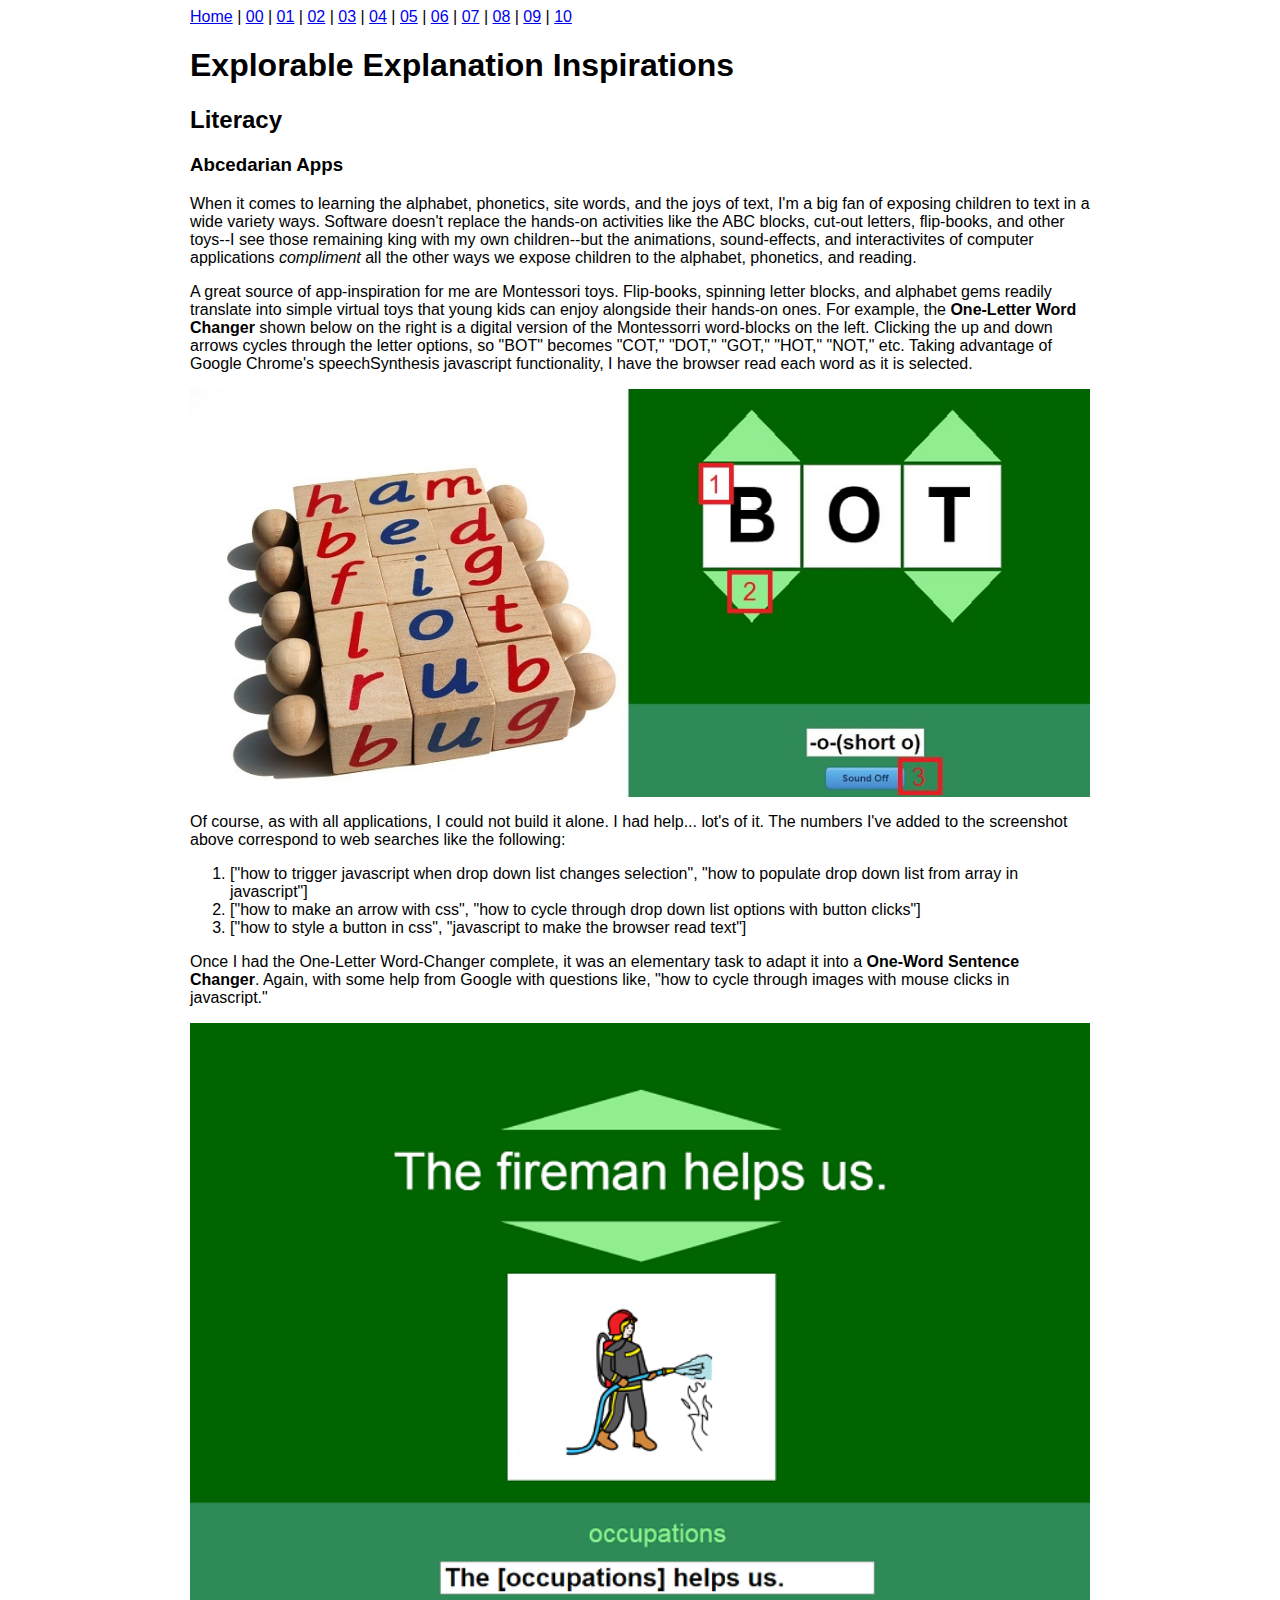
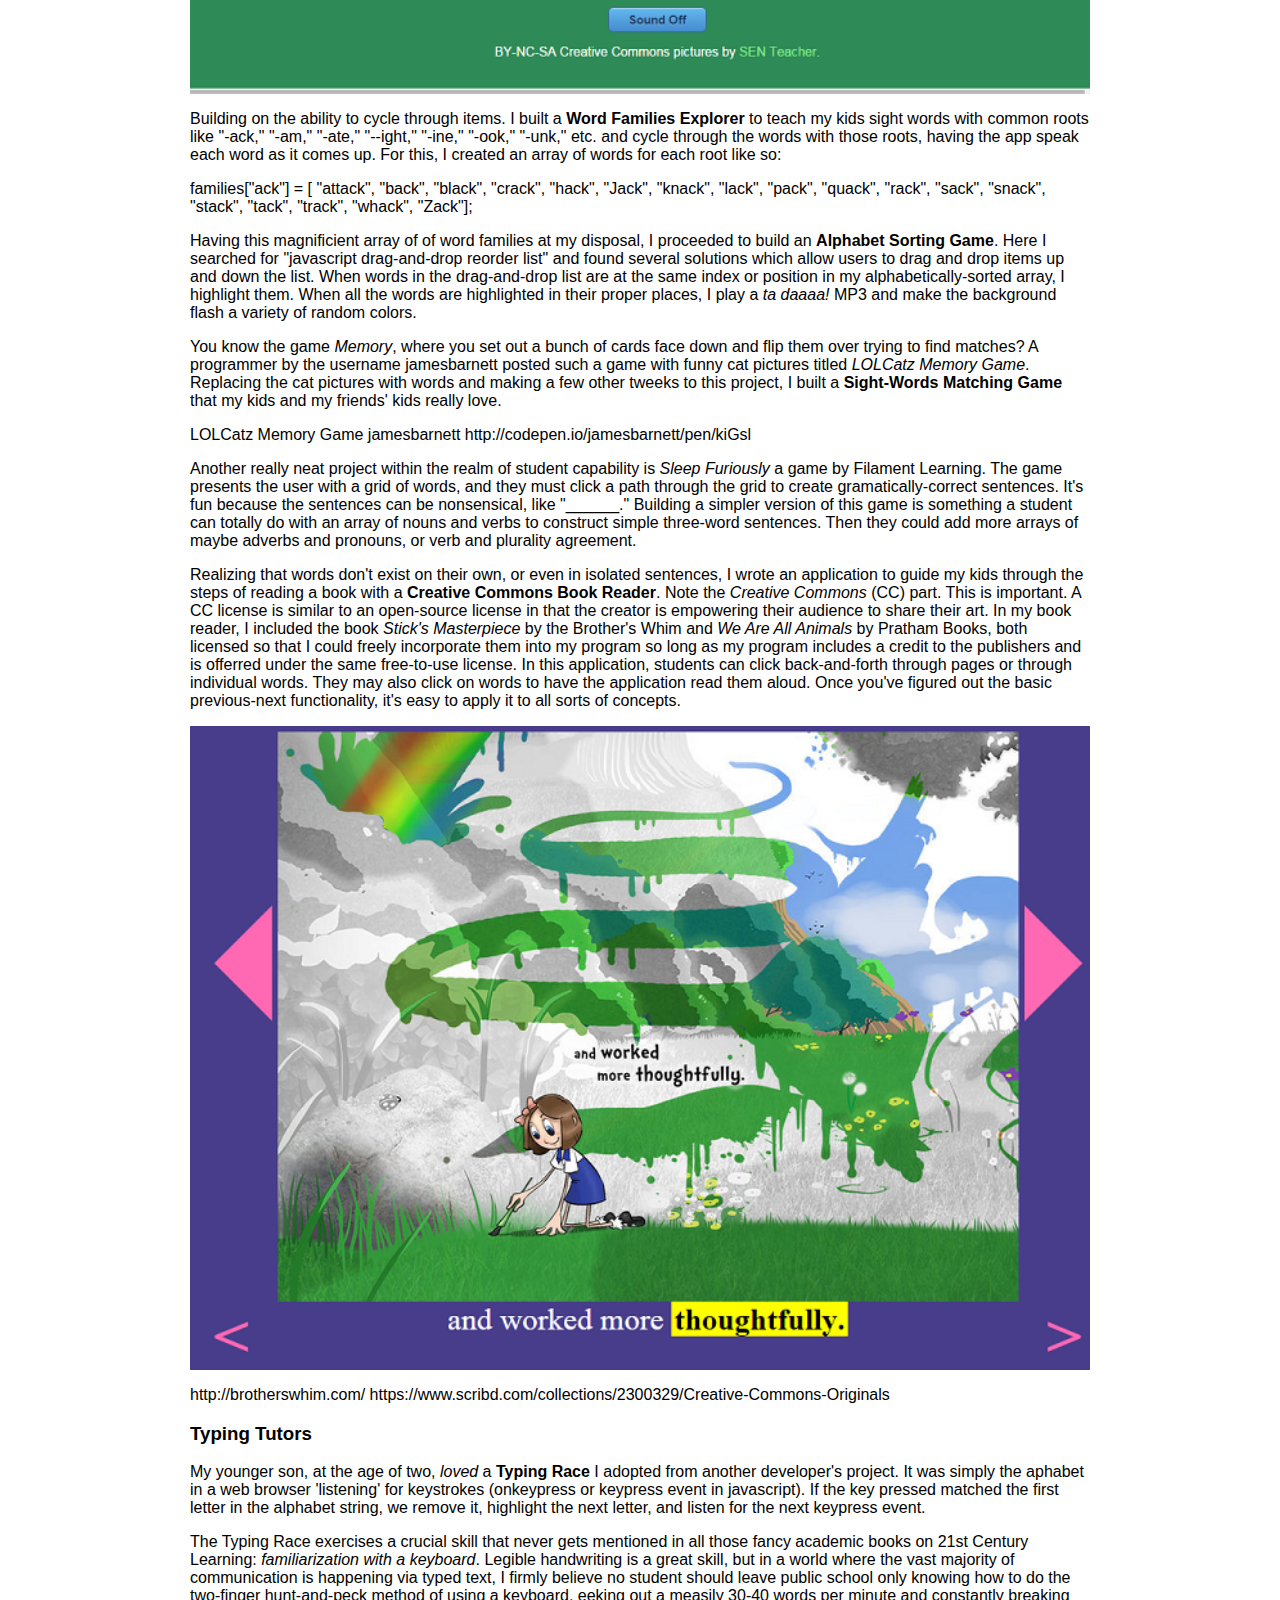
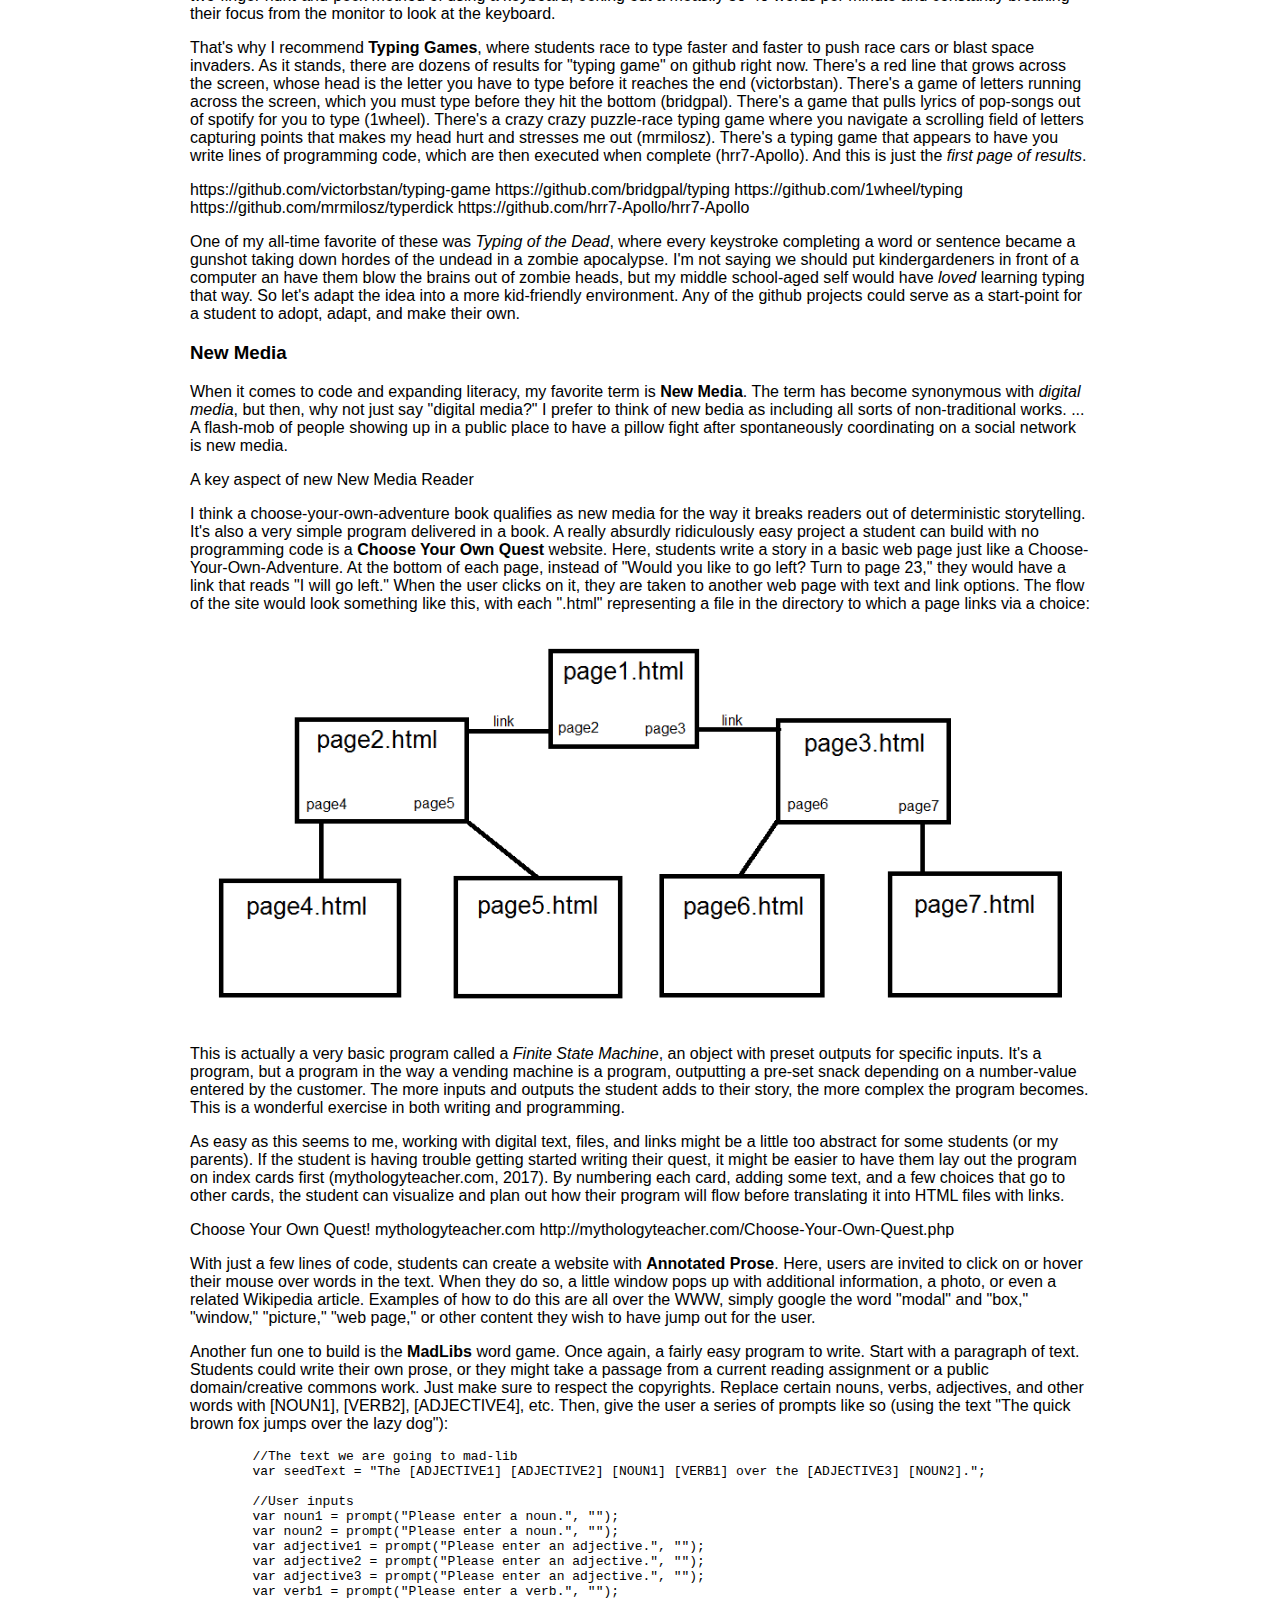
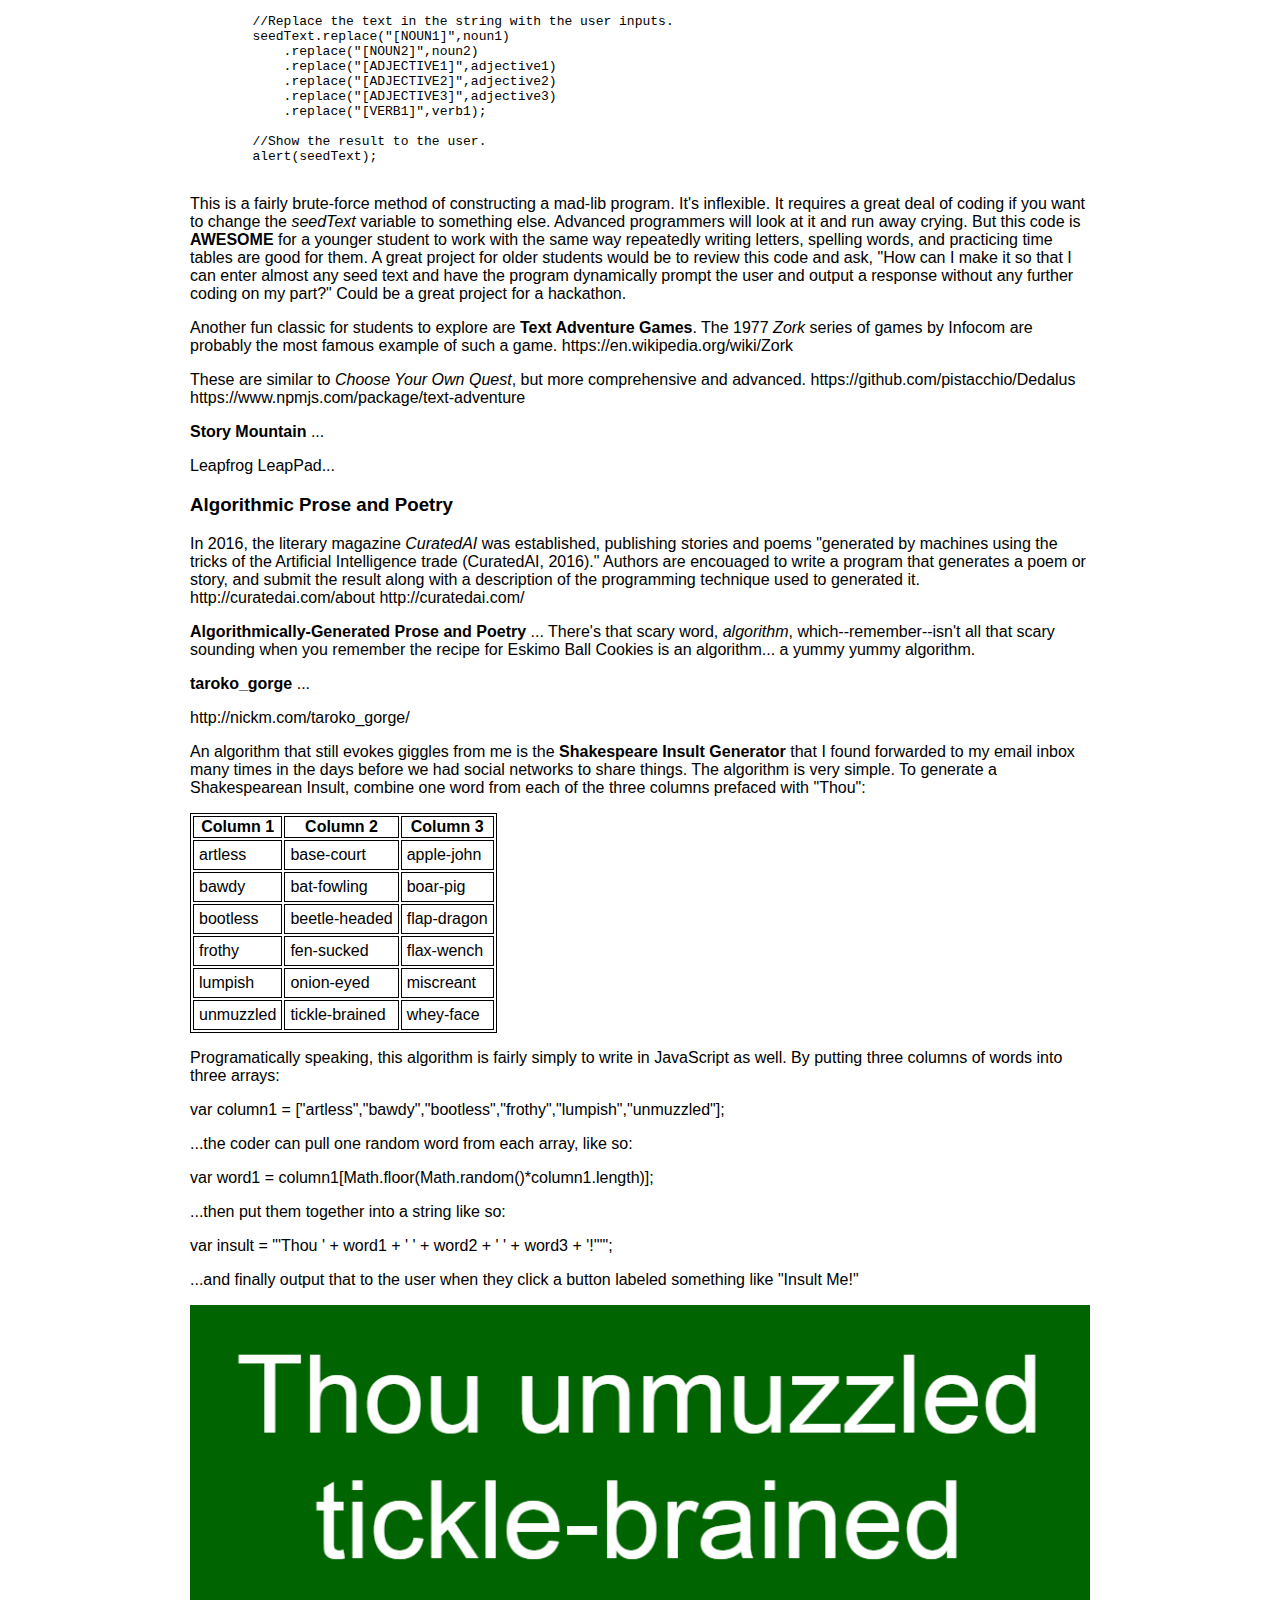
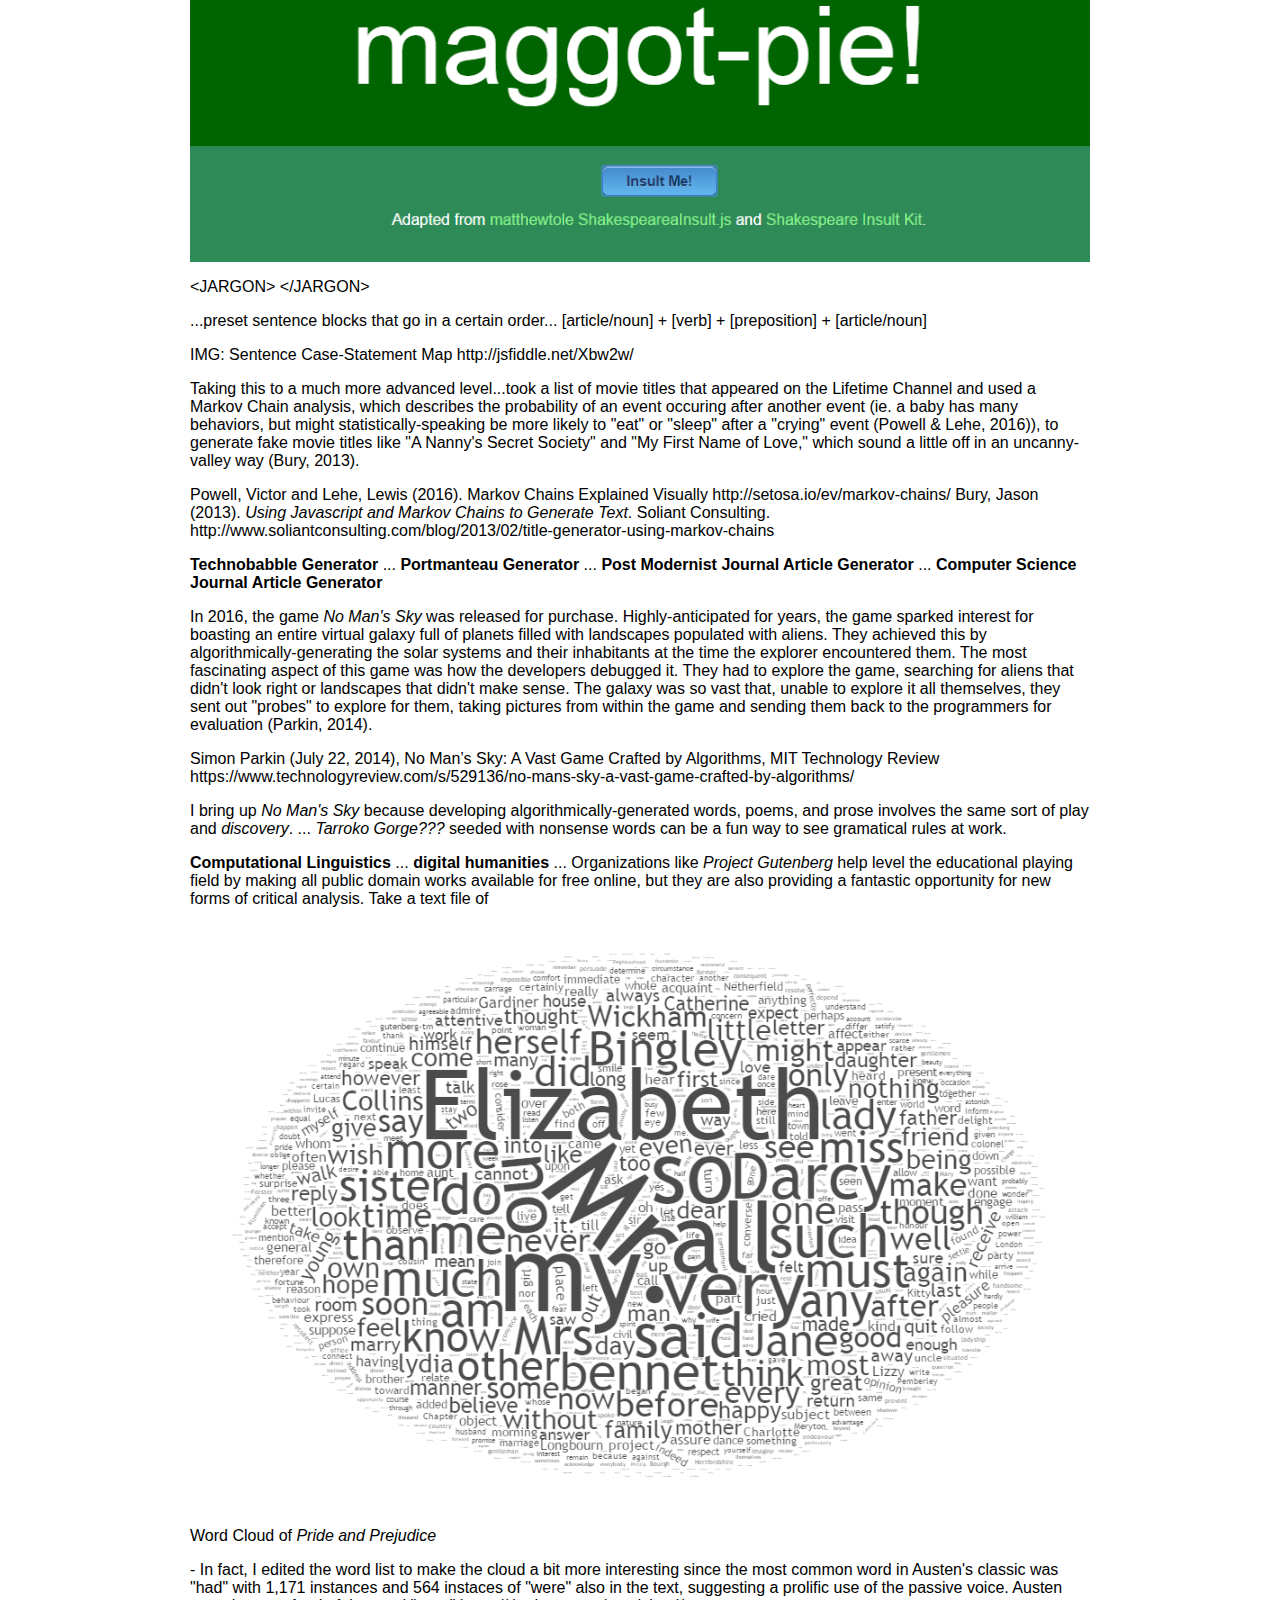
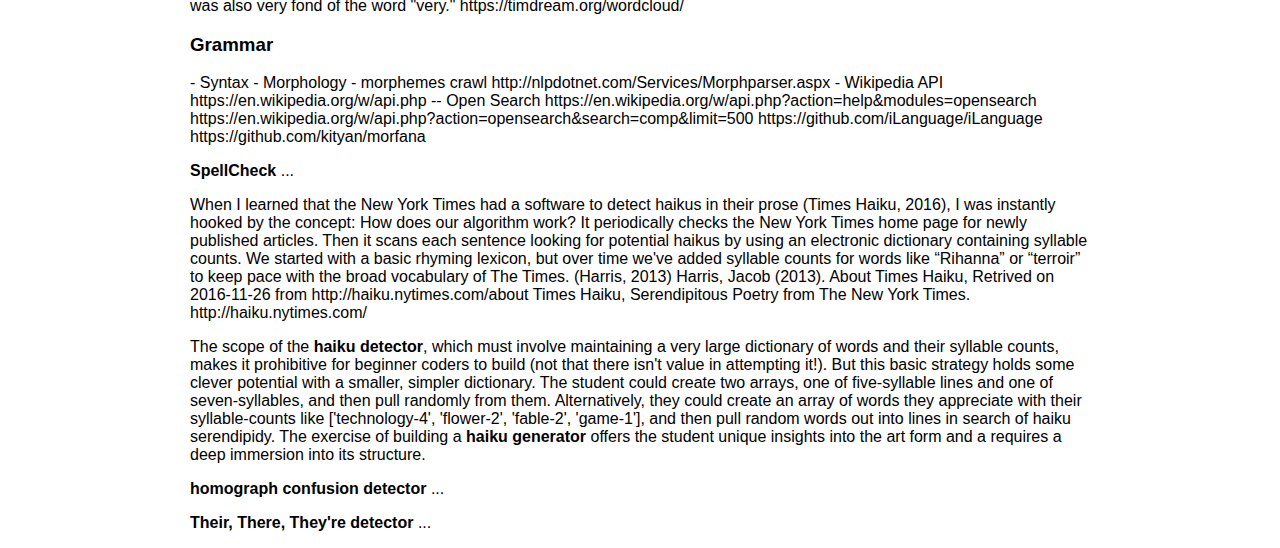
==== Book/03Literacy.html @ 888659a9 "Initial Checkin." ====
<!DOCTYPE html>
<html>
<head>
  <meta http-equiv="content-type" content="text/html; charset=UTF-8">
  <title>Our Environment</title>
  <link rel="stylesheet" type="text/css" href="styles/style.css">
  <script type='text/javascript' src='http://code.jquery.com/jquery-2.1.3.js'></script>
  <script type='text/javascript' src='js/mainmenu.js'></script>
</head>
<body>
    <div id="headLinks"></div>
    
    <h1>Explorable Explanation Inspirations</h1>


    <h2>Literacy</h2>

    <h3>Abcedarian Apps</h3>

    <p>When it comes to learning the alphabet, phonetics, site words, and the joys of text, I'm a big fan of exposing children to text in a wide variety ways. Software doesn't replace the hands-on activities like the ABC blocks, cut-out letters, flip-books, and other toys--I see those remaining king with my own children--but the animations, sound-effects, and interactivites of computer applications <em>compliment</em> all the other ways we expose children to the alphabet, phonetics, and reading.</p>

    <p>A great source of app-inspiration for me are Montessori toys. Flip-books, spinning letter blocks, and alphabet gems readily translate into simple virtual toys that young kids can enjoy alongside their hands-on ones. For example, the <b>One-Letter Word Changer</b> shown below on the right is a digital version of the Montessorri word-blocks on the left. Clicking the up and down arrows cycles through the letter options, so "BOT" becomes "COT," "DOT," "GOT," "HOT," "NOT," etc. Taking advantage of Google Chrome's speechSynthesis javascript functionality, I have the browser read each word as it is selected.</p>

    <p><img src="images/phoneticreadingannotated.jpg" /></p>

    <p>Of course, as with all applications, I could not build it alone. I had help... lot's of it. The numbers I've added to the screenshot above correspond to web searches like the following:</p>

    <ol>
        <li>["how to trigger javascript when drop down list changes selection", "how to populate drop down list from array in javascript"]</li>
        <li>["how to make an arrow with css", "how to cycle through drop down list options with button clicks"]</li>
        <li>["how to style a button in css", "javascript to make the browser read text"]</li>
    </ol>

    <p>Once I had the One-Letter Word-Changer complete, it was an elementary task to adapt it into a <b>One-Word Sentence Changer</b>. Again, with some help from Google with questions like, "how to cycle through images with mouse clicks in javascript."</p>

    <p><img src="images/onewordsentencechanger.png" /></p>

    <p>Building on the ability to cycle through items. I built a <b>Word Families Explorer</b> to teach my kids sight words with common roots like "-ack," "-am," "-ate," "--ight," "-ine," "-ook," "-unk," etc. and cycle through the words with those roots, having the app speak each word as it comes up. For this, I created an array of words for each root like so:</p>

    <p>families["ack"] = [ "attack", "back", "black", "crack", "hack", "Jack", "knack", "lack", "pack", "quack", "rack", "sack", "snack", "stack", "tack", "track", "whack", "Zack"];</p>

    <p>Having this magnificient array of of word families at my disposal, I proceeded to build an <b>Alphabet Sorting Game</b>. Here I searched for "javascript drag-and-drop reorder list" and found several solutions which allow users to drag and drop items up and down the list. When words in the drag-and-drop list are at the same index or position in my alphabetically-sorted array, I highlight them. When all the words are highlighted in their proper places, I play a <em>ta daaaa!</em> MP3 and make the background flash a variety of random colors.</p>

    <p>You know the game <em>Memory</em>, where you set out a bunch of cards face down and flip them over trying to find matches? A programmer by the username jamesbarnett posted such a game with funny cat pictures titled <em>LOLCatz Memory Game</em>. Replacing the cat pictures with words and making a few other tweeks to this project, I built a <b>Sight-Words Matching Game</b> that my kids and my friends' kids really love.</p>

LOLCatz Memory Game
jamesbarnett
http://codepen.io/jamesbarnett/pen/kiGsl

    <p>Another really neat project within the realm of student capability is <em>Sleep Furiously</em> a game by Filament Learning. The game presents the user with a grid of words, and they must click a path through the grid to create gramatically-correct sentences. It's fun because the sentences can be nonsensical, like "______." Building a simpler version of this game is something a student can totally do with an array of nouns and verbs to construct simple three-word sentences. Then they could add more arrays of maybe adverbs and pronouns, or verb and plurality agreement.</p>

    <p>Realizing that words don't exist on their own, or even in isolated sentences, I wrote an application to guide my kids through the steps of reading a book with a <b>Creative Commons Book Reader</b>. Note the <em>Creative Commons</em> (CC) part. This is important. A CC license is similar to an open-source license in that the creator is empowering their audience to share their art. In my book reader, I included the book <em>Stick's Masterpiece</em> by the Brother's Whim and <em>We Are All Animals</em> by Pratham Books, both licensed so that I could freely incorporate them into my program so long as my program includes a credit to the publishers and is offerred under the same free-to-use license. In this application, students can click back-and-forth through pages or through individual words. They may also click on words to have the application read them aloud. Once you've figured out the basic previous-next functionality, it's easy to apply it to all sorts of concepts.</p>

    <p><img src="images/creativecommonsbookreader.png" /></p>

http://brotherswhim.com/
https://www.scribd.com/collections/2300329/Creative-Commons-Originals

    <h3>Typing Tutors</h3>

    <p>My younger son, at the age of two, <em>loved</em> a <b>Typing Race</b> I adopted from another developer's project. It was simply the aphabet in a web browser 'listening' for keystrokes (onkeypress or keypress event in javascript). If the key pressed matched the first letter in the alphabet string, we remove it, highlight the next letter, and listen for the next keypress event.</p>

    <p>The Typing Race exercises a crucial skill that never gets mentioned in all those fancy academic books on 21st Century Learning: <em>familiarization with a keyboard</em>. Legible handwriting is a great skill, but in a world where the vast majority of communication is happening via typed text, I firmly believe no student should leave public school only knowing how to do the two-finger hunt-and-peck method of using a keyboard, eeking out a measily 30-40 words per minute and constantly breaking their focus from the monitor to look at the keyboard.</p>

    <p>That's why I recommend <b>Typing Games</b>, where students race to type faster and faster to push race cars or blast space invaders. As it stands, there are dozens of results for "typing game" on github right now. There's a red line that grows across the screen, whose head is the letter you have to type before it reaches the end (victorbstan). There's a game of letters running across the screen, which you must type before they hit the bottom (bridgpal). There's a game that pulls lyrics of pop-songs out of spotify for you to type (1wheel). There's a crazy crazy puzzle-race typing game where you navigate a scrolling field of letters capturing points that makes my head hurt and stresses me out (mrmilosz). There's a typing game that appears to have you write lines of programming code, which are then executed when complete (hrr7-Apollo). And this is just the <em>first page of results</em>.</p>

https://github.com/victorbstan/typing-game
https://github.com/bridgpal/typing
https://github.com/1wheel/typing
https://github.com/mrmilosz/typerdick
https://github.com/hrr7-Apollo/hrr7-Apollo

    <p>One of my all-time favorite of these was <em>Typing of the Dead</em>, where every keystroke completing a word or sentence became a gunshot taking down hordes of the undead in a zombie apocalypse. I'm not saying we should put kindergardeners in front of a computer an have them blow the brains out of zombie heads, but my middle school-aged self would have <em>loved</em> learning typing that way. So let's adapt the idea into a more kid-friendly environment. Any of the github projects could serve as a start-point for a student to adopt, adapt, and make their own.</p>

    <h3>New Media</h3>

    <p>When it comes to code and expanding literacy, my favorite term is <b>New Media</b>. The term has become synonymous with <em>digital media</em>, but then, why not just say "digital media?" I prefer to think of new bedia as including all sorts of non-traditional works.  ... A flash-mob of people showing up in a public place to have a pillow fight after spontaneously coordinating on a social network is new media.</p>

    <p>A key aspect of new 

New Media Reader

    <p>I think a choose-your-own-adventure book qualifies as new media for the way it breaks readers out of deterministic storytelling. It's also a very simple program delivered in a book. A really absurdly ridiculously easy project a student can build with no programming code is a <b>Choose Your Own Quest</b> website. Here, students write a story in a basic web page just like a Choose-Your-Own-Adventure. At the bottom of each page, instead of "Would you like to go left? Turn to page 23," they would have a link that reads "I will go left." When the user clicks on it, they are taken to another web page with text and link options. The flow of the site would look something like this, with each ".html" representing a file in the directory to which a page links via a choice:</p>

    <p><img src="images/chooseyourownquest.png" /></p>

    <p>This is actually a very basic program called a <em>Finite State Machine</em>, an object with preset outputs for specific inputs. It's a program, but a program in the way a vending machine is a program, outputting a pre-set snack depending on a number-value entered by the customer. The more inputs and outputs the student adds to their story, the more complex the program becomes. This is a wonderful exercise in both writing and programming.</p>

    <p>As easy as this seems to me, working with digital text, files, and links might be a little too abstract for some students (or my parents). If the student is having trouble getting started writing their quest, it might be easier to have them lay out the program on index cards first (mythologyteacher.com, 2017). By numbering each card, adding some text, and a few choices that go to other cards, the student can visualize and plan out how their program will flow before translating it into HTML files with links.</p>

Choose Your Own Quest!
mythologyteacher.com
http://mythologyteacher.com/Choose-Your-Own-Quest.php

    <p>With just a few lines of code, students can create a website with <b>Annotated Prose</b>. Here, users are invited to click on or hover their mouse over words in the text. When they do so, a little window pops up with additional information, a photo, or even a related Wikipedia article. Examples of how to do this are all over the WWW, simply google the word "modal" and "box," "window," "picture," "web page," or other content they wish to have jump out for the user.</p>

    <p>Another fun one to build is the <b>MadLibs</b> word game. Once again, a fairly easy program to write. Start with a paragraph of text. Students could write their own prose, or they might take a passage from a current reading assignment or a public domain/creative commons work. Just make sure to respect the copyrights. Replace certain nouns, verbs, adjectives, and other words with [NOUN1], [VERB2], [ADJECTIVE4], etc. Then, give the user a series of prompts like so (using the text "The quick brown fox jumps over the lazy dog"):</p>

    <pre>
        //The text we are going to mad-lib
        var seedText = "The [ADJECTIVE1] [ADJECTIVE2] [NOUN1] [VERB1] over the [ADJECTIVE3] [NOUN2].";

        //User inputs
        var noun1 = prompt("Please enter a noun.", "");
        var noun2 = prompt("Please enter a noun.", "");
        var adjective1 = prompt("Please enter an adjective.", "");
        var adjective2 = prompt("Please enter an adjective.", "");
        var adjective3 = prompt("Please enter an adjective.", "");
        var verb1 = prompt("Please enter a verb.", "");

        //Replace the text in the string with the user inputs.
        seedText.replace("[NOUN1]",noun1)
            .replace("[NOUN2]",noun2)
            .replace("[ADJECTIVE1]",adjective1)
            .replace("[ADJECTIVE2]",adjective2)
            .replace("[ADJECTIVE3]",adjective3)
            .replace("[VERB1]",verb1);

        //Show the result to the user.
        alert(seedText);
    </pre>

    <p>This is a fairly brute-force method of constructing a mad-lib program. It's inflexible. It requires a great deal of coding if you want to change the <em>seedText</em> variable to something else. Advanced programmers will look at it and run away crying. But this code is <b>AWESOME</b> for a younger student to work with the same way repeatedly writing letters, spelling words, and practicing time tables are good for them. A great project for older students would be to review this code and ask, "How can I make it so that I can enter almost any seed text and have the program dynamically prompt the user and output a response without any further coding on my part?" Could be a great project for a hackathon.</p>

    <p>Another fun classic for students to explore are <b>Text Adventure Games</b>. The 1977 <em>Zork</em> series of games by Infocom are probably the most famous example of such a game. 

https://en.wikipedia.org/wiki/Zork

    <p>These are similar to <em>Choose Your Own Quest</em>, but more comprehensive and advanced.  </b>

https://github.com/pistacchio/Dedalus
https://www.npmjs.com/package/text-adventure







    <p><b>Story Mountain</b> ...</p>

    <p>Leapfrog LeapPad...</p>









    <h3>Algorithmic Prose and Poetry</h3>

    <p>In 2016, the literary magazine <em>CuratedAI</em> was established, publishing stories and poems "generated by machines using the tricks of the Artificial Intelligence trade (CuratedAI, 2016)." Authors are encouaged to write a program that generates a poem or story, and submit the result along with a description of the programming technique used to generated it.

http://curatedai.com/about
http://curatedai.com/

    <p><b>Algorithmically-Generated Prose and Poetry</b> ... There's that scary word, <em>algorithm</em>, which--remember--isn't all that scary sounding when you remember the recipe for Eskimo Ball Cookies is an algorithm... a yummy yummy algorithm. </p>

    <p><b>taroko_gorge</b> ... </p>

http://nickm.com/taroko_gorge/

    <p>An algorithm that still evokes giggles from me is the <b>Shakespeare Insult Generator</b> that I found forwarded to my email inbox many times in the days before we had social networks to share things. The algorithm is very simple. To generate a Shakespearean Insult, combine one word from each of the three columns prefaced with "Thou":</p>

    <style>
    table, th, td {
       border: 1px solid black;

    }
    td {
        padding: 5px;
    }
    </style>

    <table>
        <tr>
            <th>Column 1</th>
            <th>Column 2</th>
            <th>Column 3</th>
        </tr>
        <tr>
            <td>artless</td>
            <td>base-court</td>
            <td>apple-john</td>
        </tr>
        <tr>
            <td>bawdy</td>
            <td>bat-fowling</td>
            <td>boar-pig</td>
        </tr>
        <tr>
            <td>bootless</td>
            <td>beetle-headed</td>
            <td>flap-dragon</td>
        </tr>
        <tr>
            <td>frothy</td>
            <td>fen-sucked</td>
            <td>flax-wench</td>
        </tr>
        <tr>
            <td>lumpish</td>
            <td>onion-eyed</td>
            <td>miscreant</td>
        </tr>
        <tr>
            <td>unmuzzled</td>
            <td>tickle-brained</td>
            <td>whey-face</td>
        </tr>
    </table>

    <p>Programatically speaking, this algorithm is fairly simply to write in JavaScript as well. By putting three columns of words into three arrays:</p>

    <p>var column1 = ["artless","bawdy","bootless","frothy","lumpish","unmuzzled"];</p>

    <p>...the coder can pull one random word from each array, like so:</p>

    <p>var word1 = column1[Math.floor(Math.random()*column1.length)];</p>

    <p>...then put them together into a string like so:</p> 

    <p>var insult = "'Thou ' + word1 + ' ' + word2 + ' ' + word3 + '!'"";</p>

    <p>...and finally output that to the user when they click a button labeled something like "Insult Me!"</p>

    <p><img src="images/shakespeareaninsultgenerator.png" /></p>



    <p>&lt;JARGON&gt &lt;/JARGON&gt;</p>


    <p>...preset sentence blocks that go in a certain order... [article/noun] + [verb] + [preposition] + [article/noun]</p>

    IMG: Sentence Case-Statement Map

http://jsfiddle.net/Xbw2w/

    <p>Taking this to a much more advanced level...took a list of movie titles that appeared on the Lifetime Channel and used a Markov Chain analysis, which describes the probability of an event occuring after another event (ie. a baby has many behaviors, but might statistically-speaking be more likely to "eat" or "sleep" after a "crying" event (Powell & Lehe, 2016)), to generate fake movie titles like "A Nanny's Secret Society" and "My First Name of Love," which sound a little off in an uncanny-valley way (Bury, 2013).</p>

Powell, Victor and Lehe, Lewis (2016). Markov Chains Explained Visually
http://setosa.io/ev/markov-chains/

Bury, Jason (2013). <em>Using Javascript and Markov Chains to Generate Text</em>. Soliant Consulting.
http://www.soliantconsulting.com/blog/2013/02/title-generator-using-markov-chains

    <p><b>Technobabble Generator</b> ... <b>Portmanteau Generator</b> ... <b>Post Modernist Journal Article Generator</b> ... <b>Computer Science Journal Article Generator</b></p>



    <p>In 2016, the game <em>No Man's Sky</em> was released for purchase. Highly-anticipated for years, the game sparked interest for boasting an entire virtual galaxy full of planets filled with landscapes populated with aliens. They achieved this by algorithmically-generating the solar systems and their inhabitants at the time the explorer encountered them. The most fascinating aspect of this game was how the developers debugged it. They had to explore the game, searching for aliens that didn't look right or landscapes that didn't make sense. The galaxy was so vast that, unable to explore it all themselves, they sent out "probes" to explore for them, taking pictures from within the game and sending them back to the programmers for evaluation (Parkin, 2014).</p>

Simon Parkin (July 22, 2014), No Man’s Sky: A Vast Game Crafted by Algorithms, MIT Technology Review
https://www.technologyreview.com/s/529136/no-mans-sky-a-vast-game-crafted-by-algorithms/

    <p>I bring up <em>No Man's Sky</em> because developing algorithmically-generated words, poems, and prose involves the same sort of play and <em>discovery</em>. ... <em>Tarroko Gorge???</em> seeded with nonsense words can be a fun way to see gramatical rules at work.</p>

    <p><b>Computational Linguistics</b> ... <b>digital humanities</b> ... Organizations like <em>Project Gutenberg</em> help level the educational playing field by making all public domain works available for free online, but they are also providing a fantastic opportunity for new forms of critical analysis. Take a text file of </p>

    <p><img src="images/prideandprejudice.png" /></p>

    <p>Word Cloud of <em>Pride and Prejudice</em></p>

- In fact, I edited the word list to make the cloud a bit more interesting since the most common word in Austen's classic was "had" with 1,171 instances and 564 instaces of "were" also in the text, suggesting a prolific use of the passive voice. Austen was also very fond of the word "very."

https://timdream.org/wordcloud/

    <h3>Grammar</h3>

- Syntax
- Morphology - morphemes crawl
http://nlpdotnet.com/Services/Morphparser.aspx

- Wikipedia API
https://en.wikipedia.org/w/api.php
-- Open Search
https://en.wikipedia.org/w/api.php?action=help&modules=opensearch
https://en.wikipedia.org/w/api.php?action=opensearch&search=comp&limit=500

https://github.com/iLanguage/iLanguage
https://github.com/kityan/morfana

    <p><b>SpellCheck</b> ... </p>

    <p>When I learned that the New York Times had a software to detect haikus in their prose (Times Haiku, 2016), I was instantly hooked by the concept:</p.

    <blockquote>
        How does our algorithm work? It periodically checks the New York Times home page for newly published articles. Then it scans each sentence looking for potential haikus by using an electronic dictionary containing syllable counts. We started with a basic rhyming lexicon, but over time we've added syllable counts for words like “Rihanna” or “terroir” to keep pace with the broad vocabulary of The Times. (Harris, 2013)
    </blockquote>

Harris, Jacob (2013). About Times Haiku, Retrived on 2016-11-26 from http://haiku.nytimes.com/about

Times Haiku, Serendipitous Poetry from The New York Times. http://haiku.nytimes.com/

    <p>The scope of the <b>haiku detector</b>, which must involve maintaining a very large dictionary of words and their syllable counts, makes it prohibitive for beginner coders to build (not that there isn't value in attempting it!). But this basic strategy holds some clever potential with a smaller, simpler dictionary. The student could create two arrays, one of five-syllable lines and one of seven-syllables, and then pull randomly from them. Alternatively, they could create an array of words they appreciate with their syllable-counts like ['technology-4', 'flower-2', 'fable-2', 'game-1'], and then pull random words out into lines in search of haiku serendipidy. The exercise of building a <b>haiku generator</b> offers the student unique insights into the art form and a requires a deep immersion into its structure.</p>

    <p><b>homograph confusion detector</b> ... </p>


    <p><b>Their, There, They're detector</b> ... </p>








</div>

</body>
</html>
---- Book/styles/style.css ----
body {
    font-family: arial, helvetica, sans-serif;
    width: 900px;
    margin-left: auto;
    margin-right: auto;
}

img {
    width: 100%;
    display: block;
    margin-left: auto;
    margin-right: auto;
}

blockquote {
  background: #f9f9f9;
  border-left: 10px solid #ccc;
  margin: 1.5em 10px;
  padding: 0.5em 10px;
  quotes: "\201C""\201D""\2018""\2019";
  font-style: italic;
}

blockquote:before {
  color: #ccc;
  content: open-quote;
  font-size: 4em;
  line-height: 0.1em;
  margin-right: 0.25em;
  vertical-align: -0.4em;
}
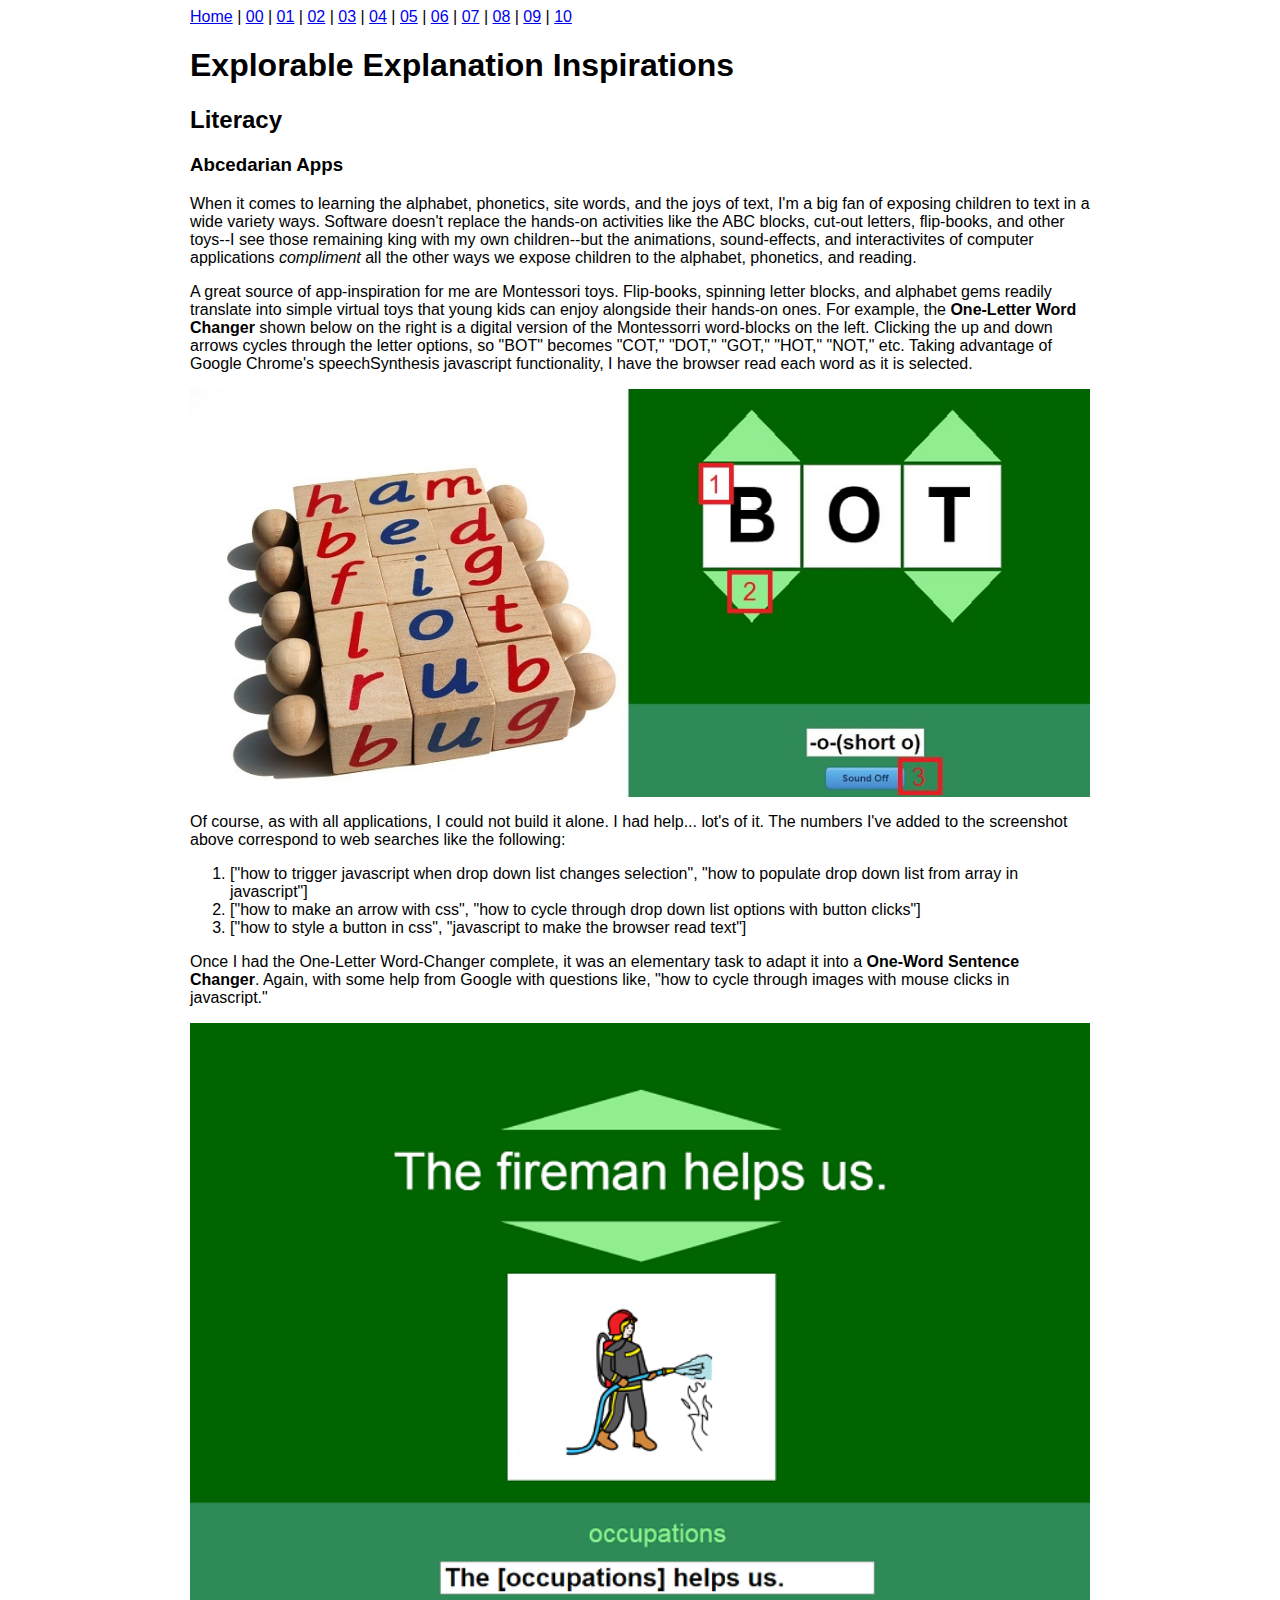
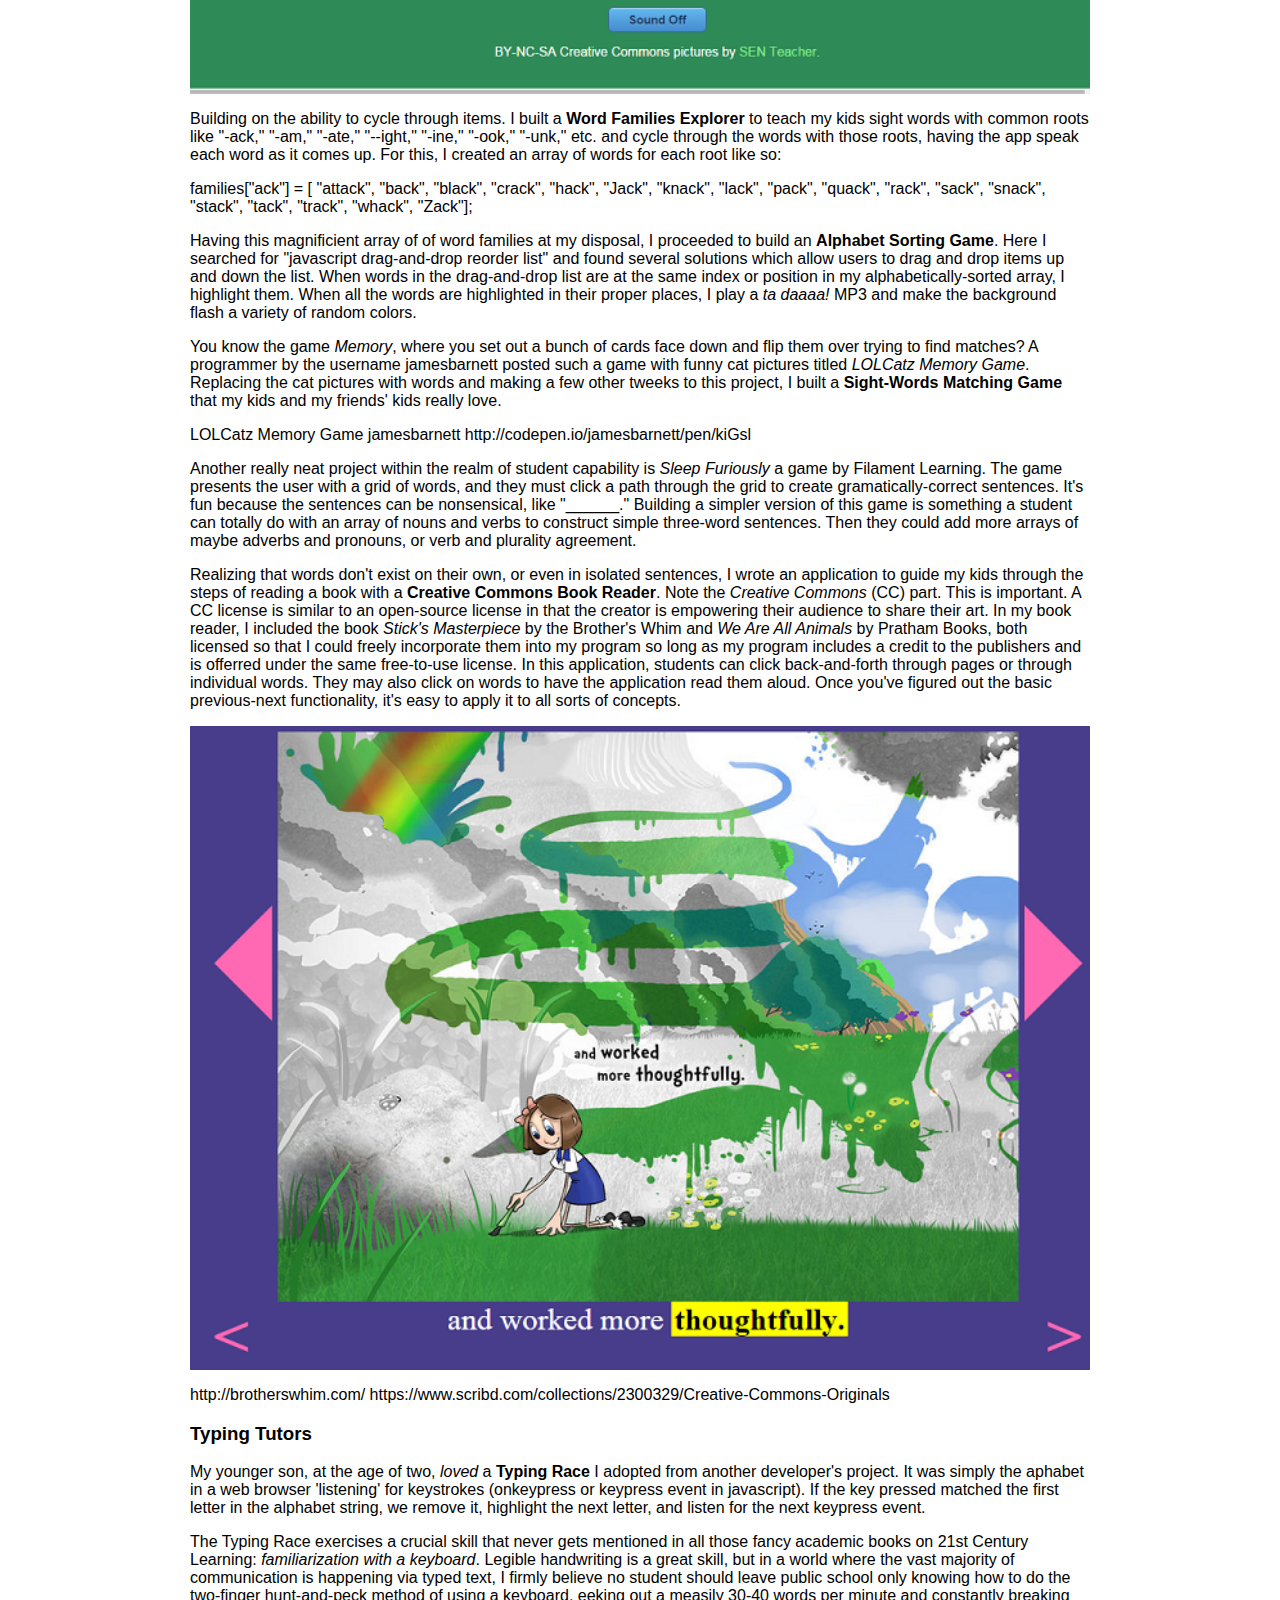
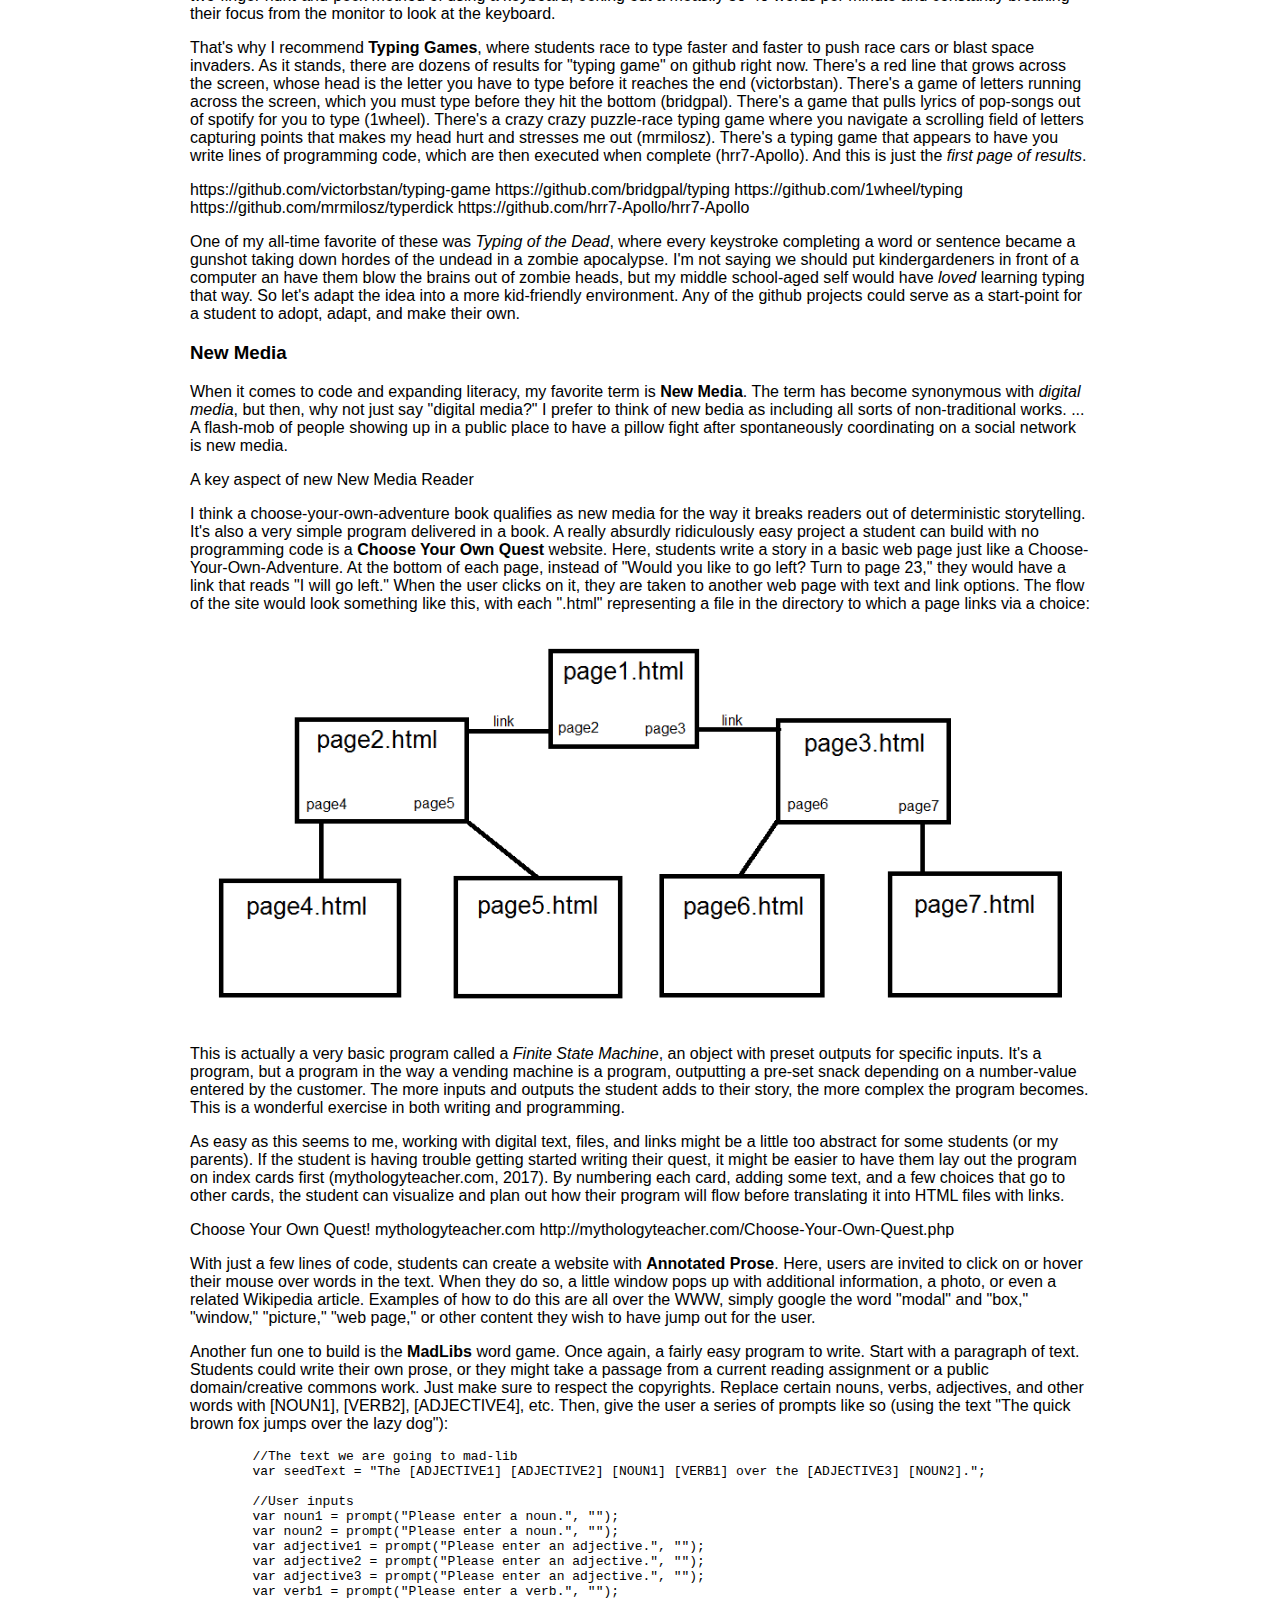
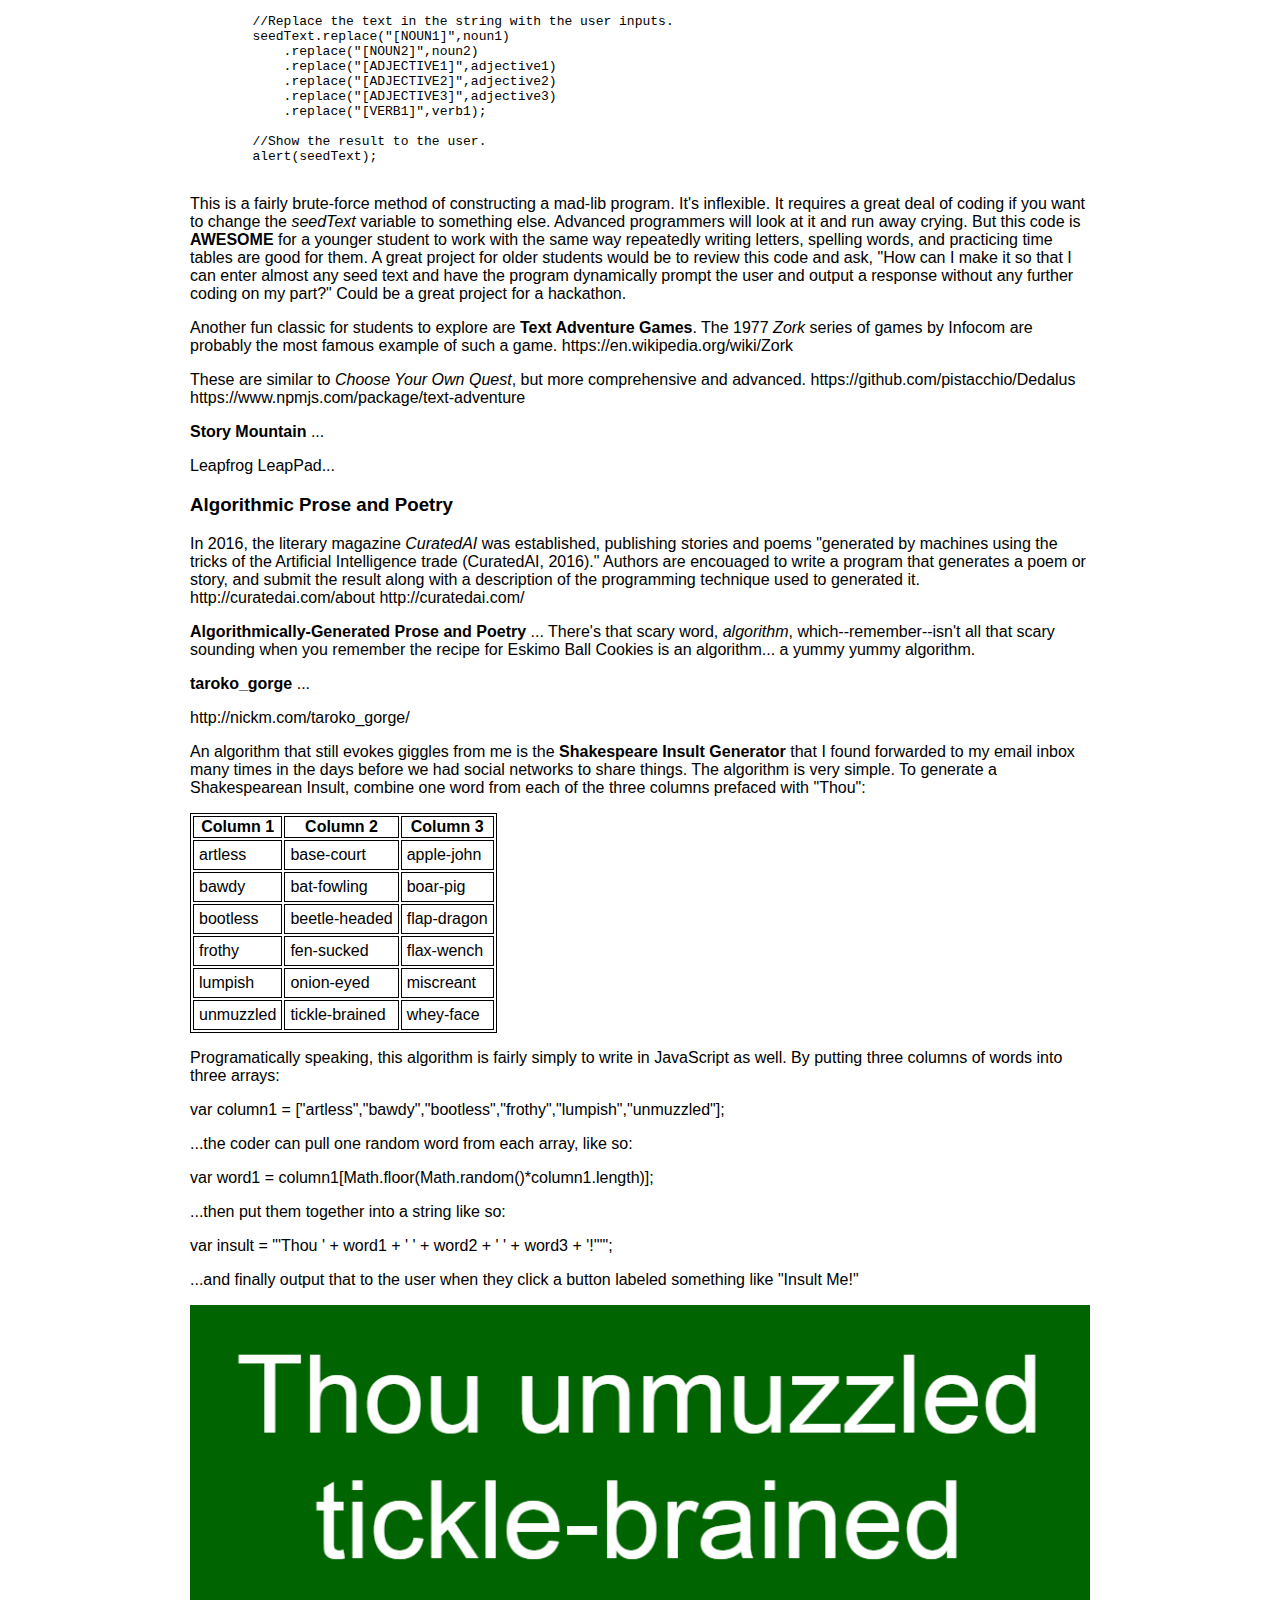
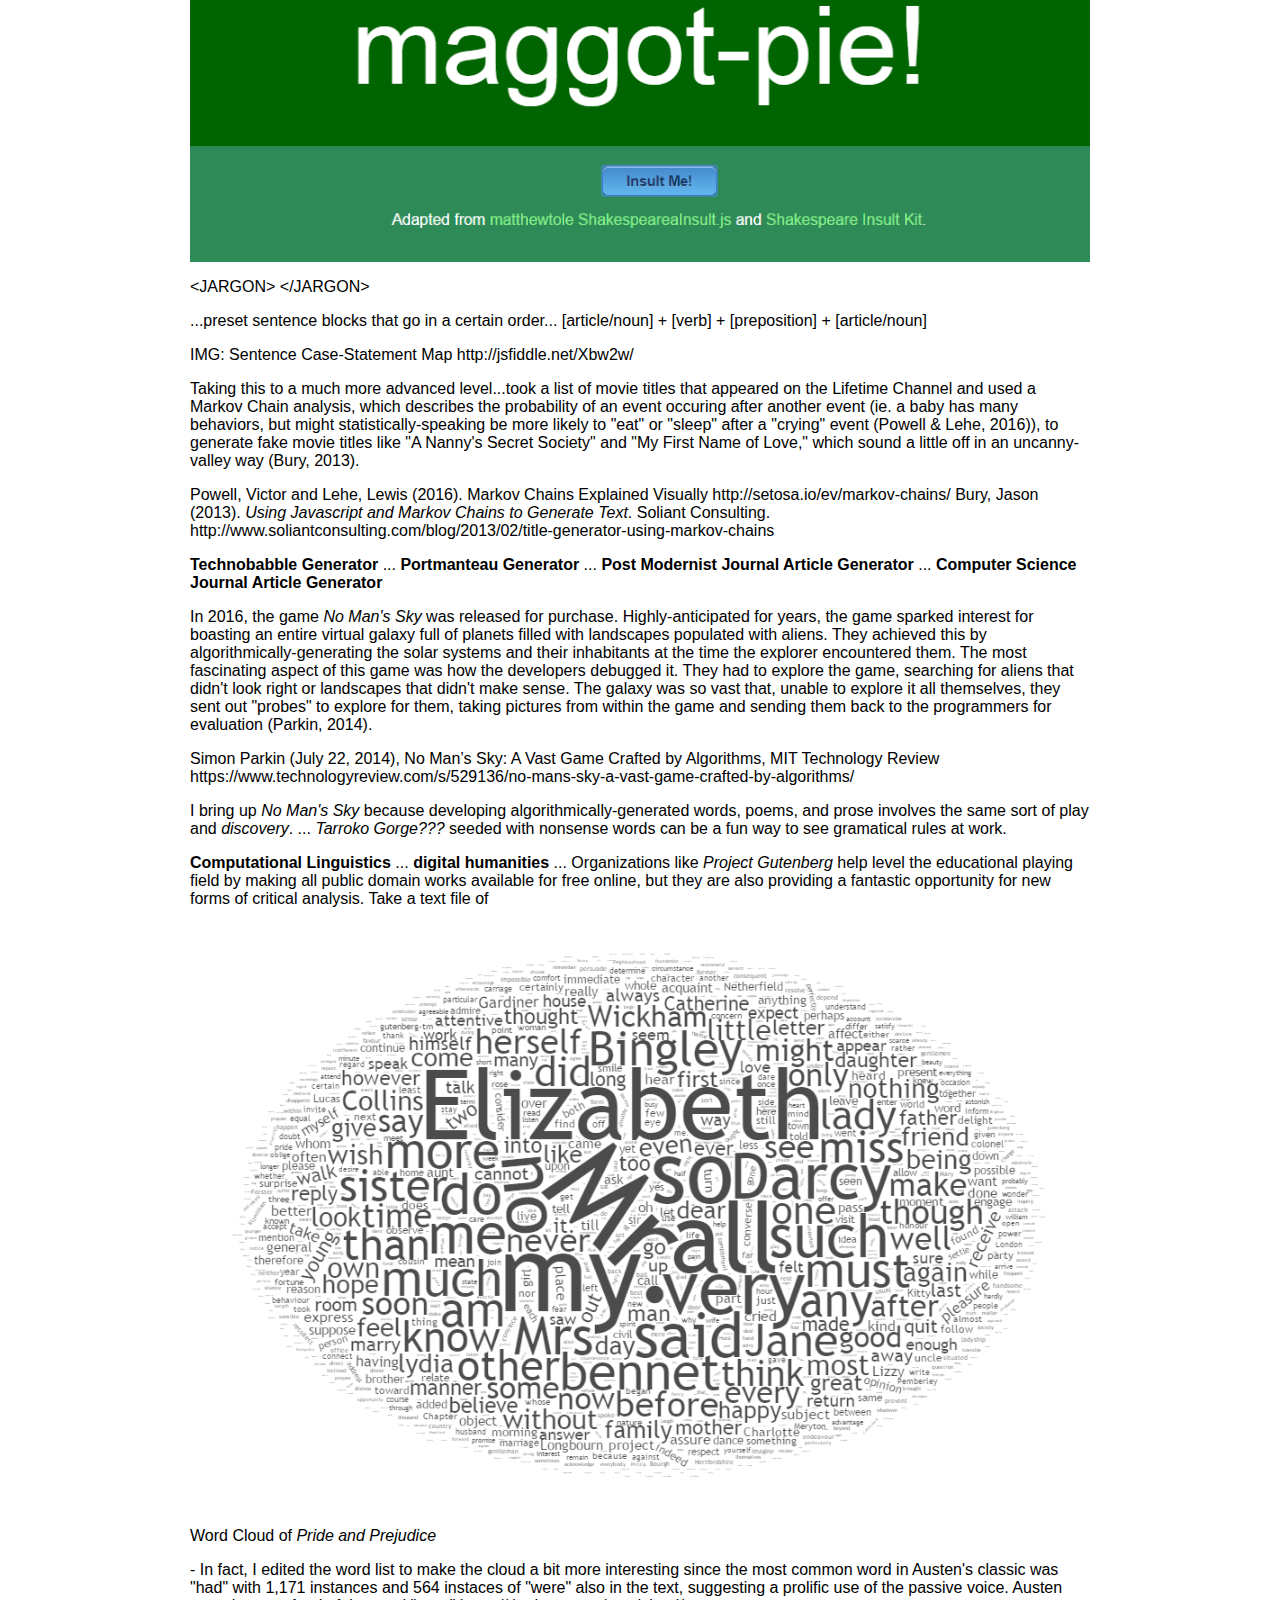
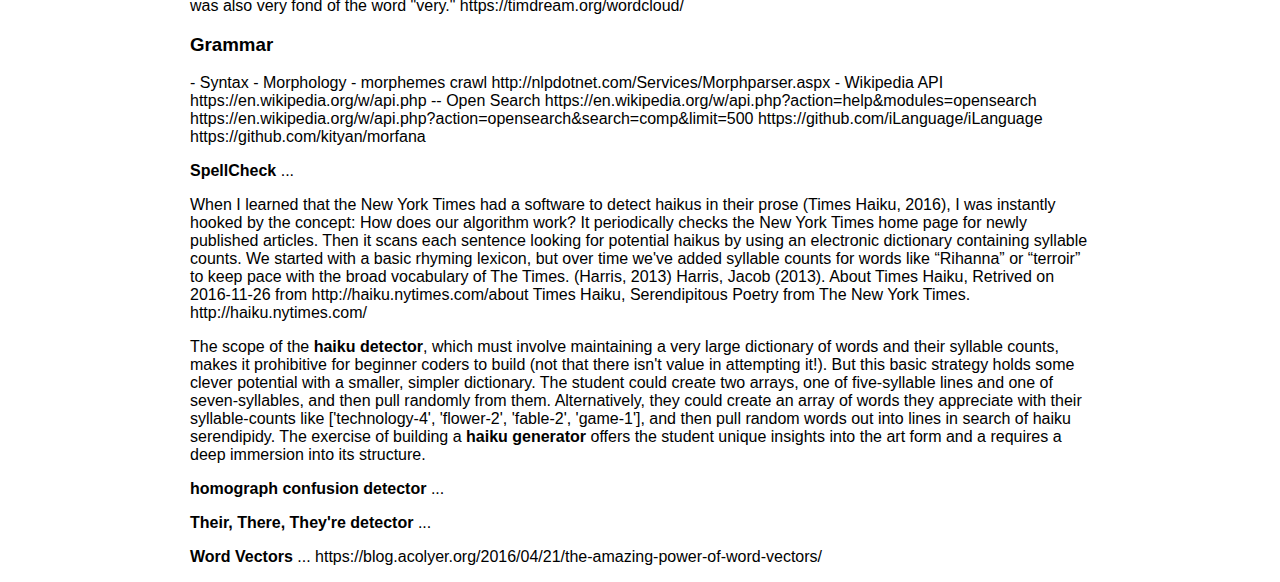
==== commit 548e5ce0: "Updates to literacy and social studies." ====
--- a/Book/03Literacy.html
+++ b/Book/03Literacy.html
@@ -303,7 +303,7 @@
     <p><b>Their, There, They're detector</b> ... </p>
 
 
-
+    <p><b>Word Vectors</b> ... https://blog.acolyer.org/2016/04/21/the-amazing-power-of-word-vectors/</p>
 
 
 
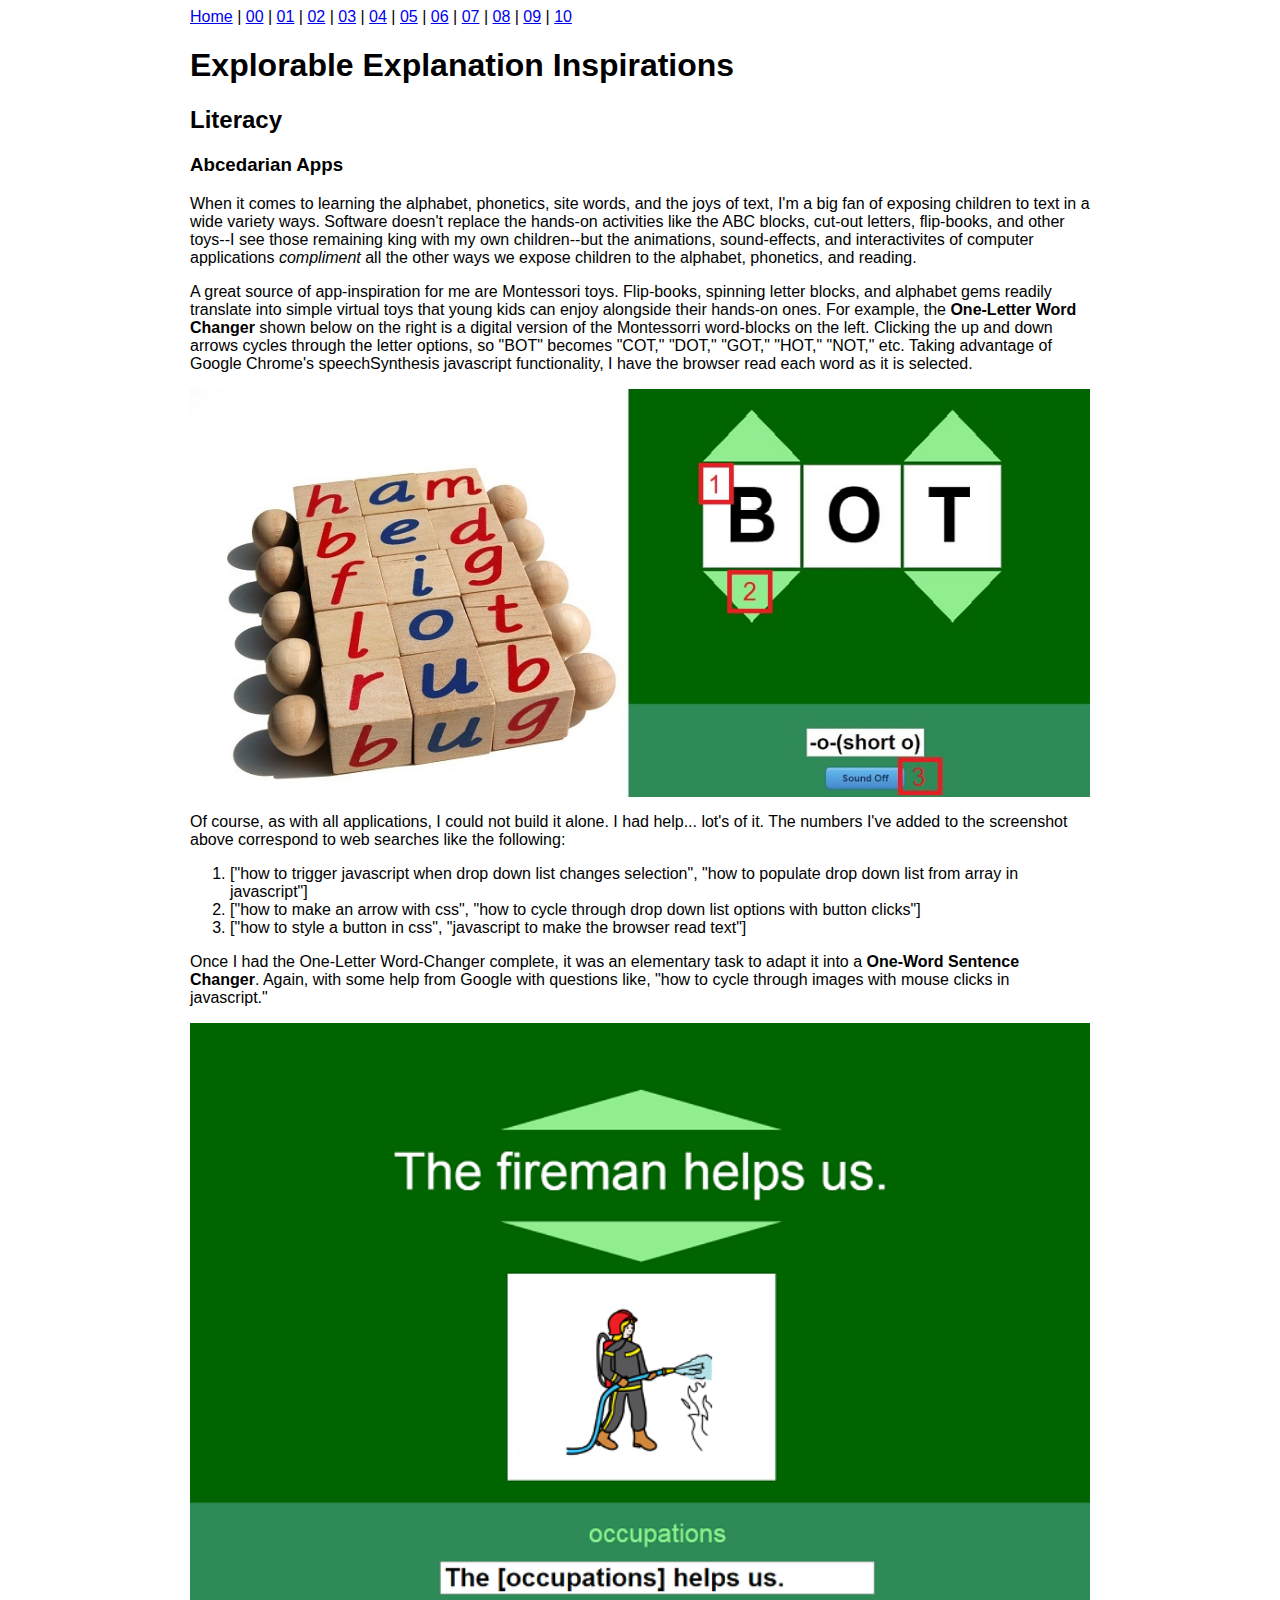
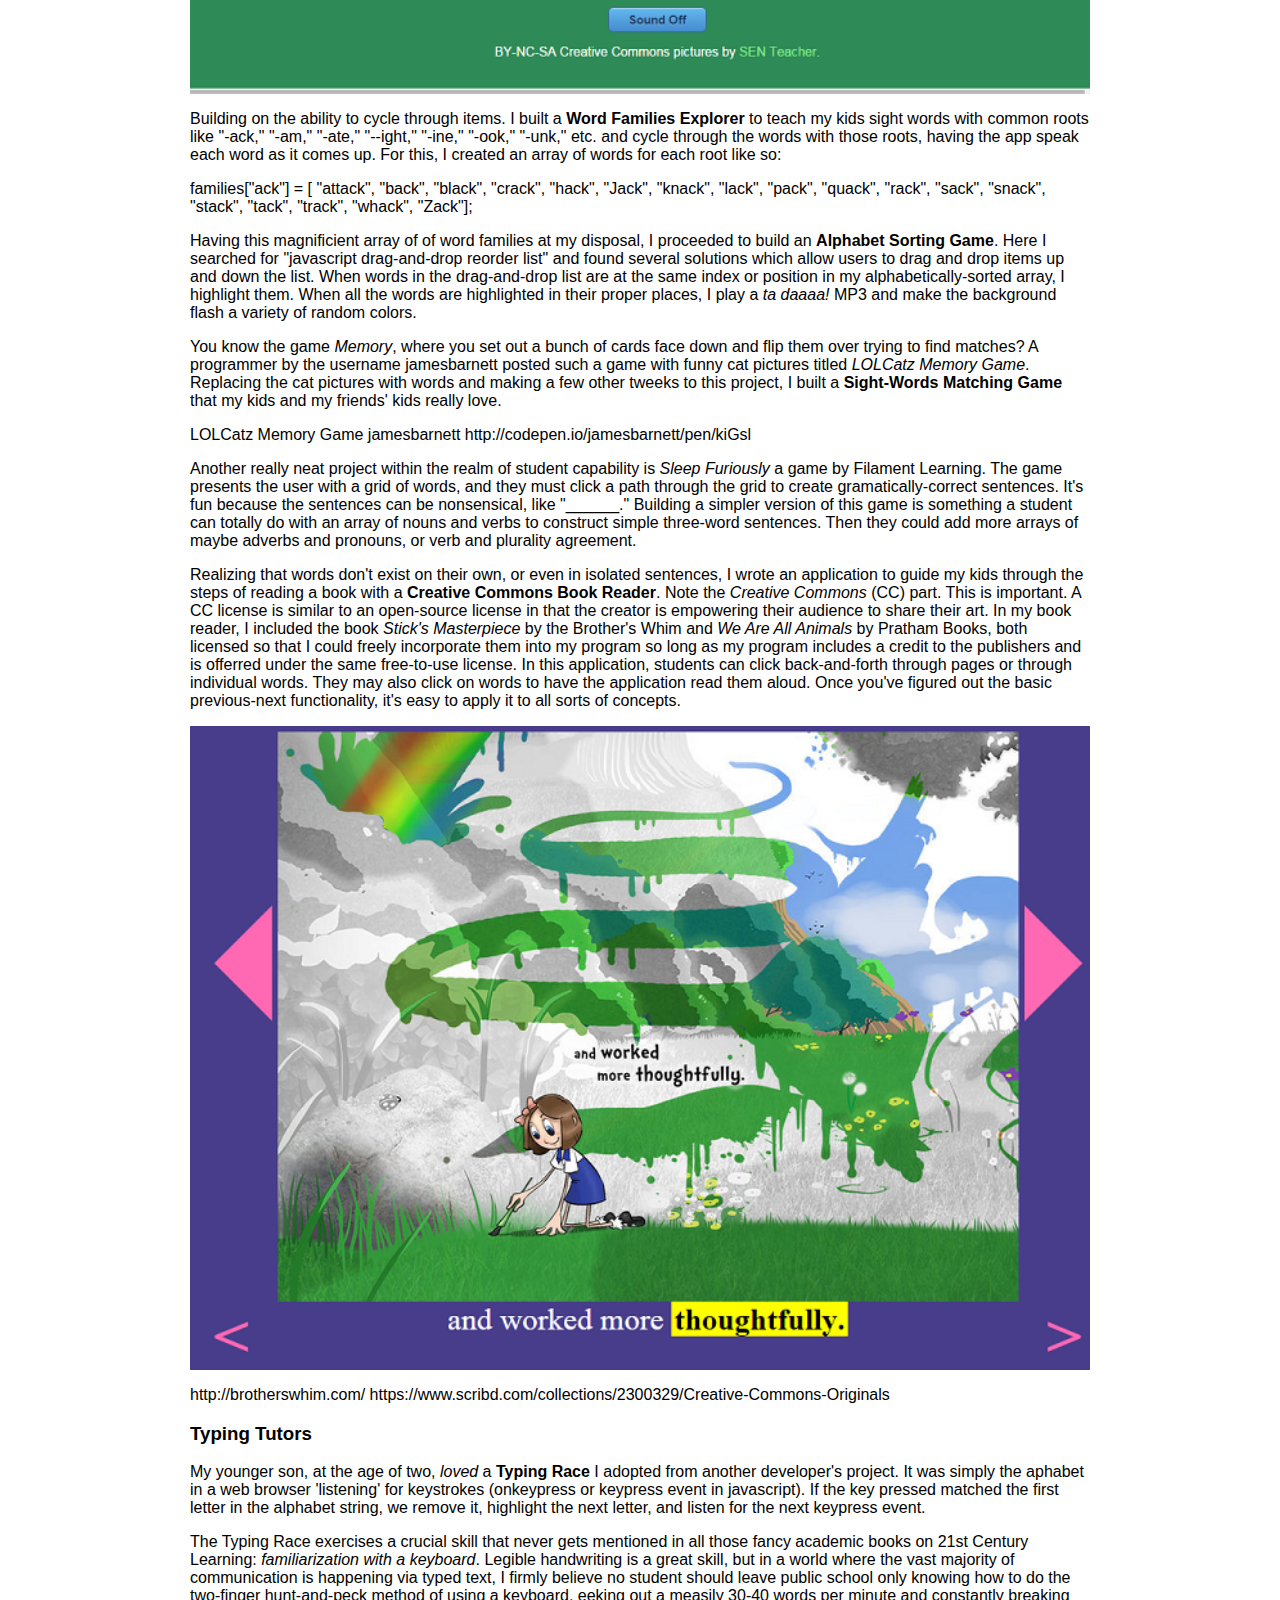
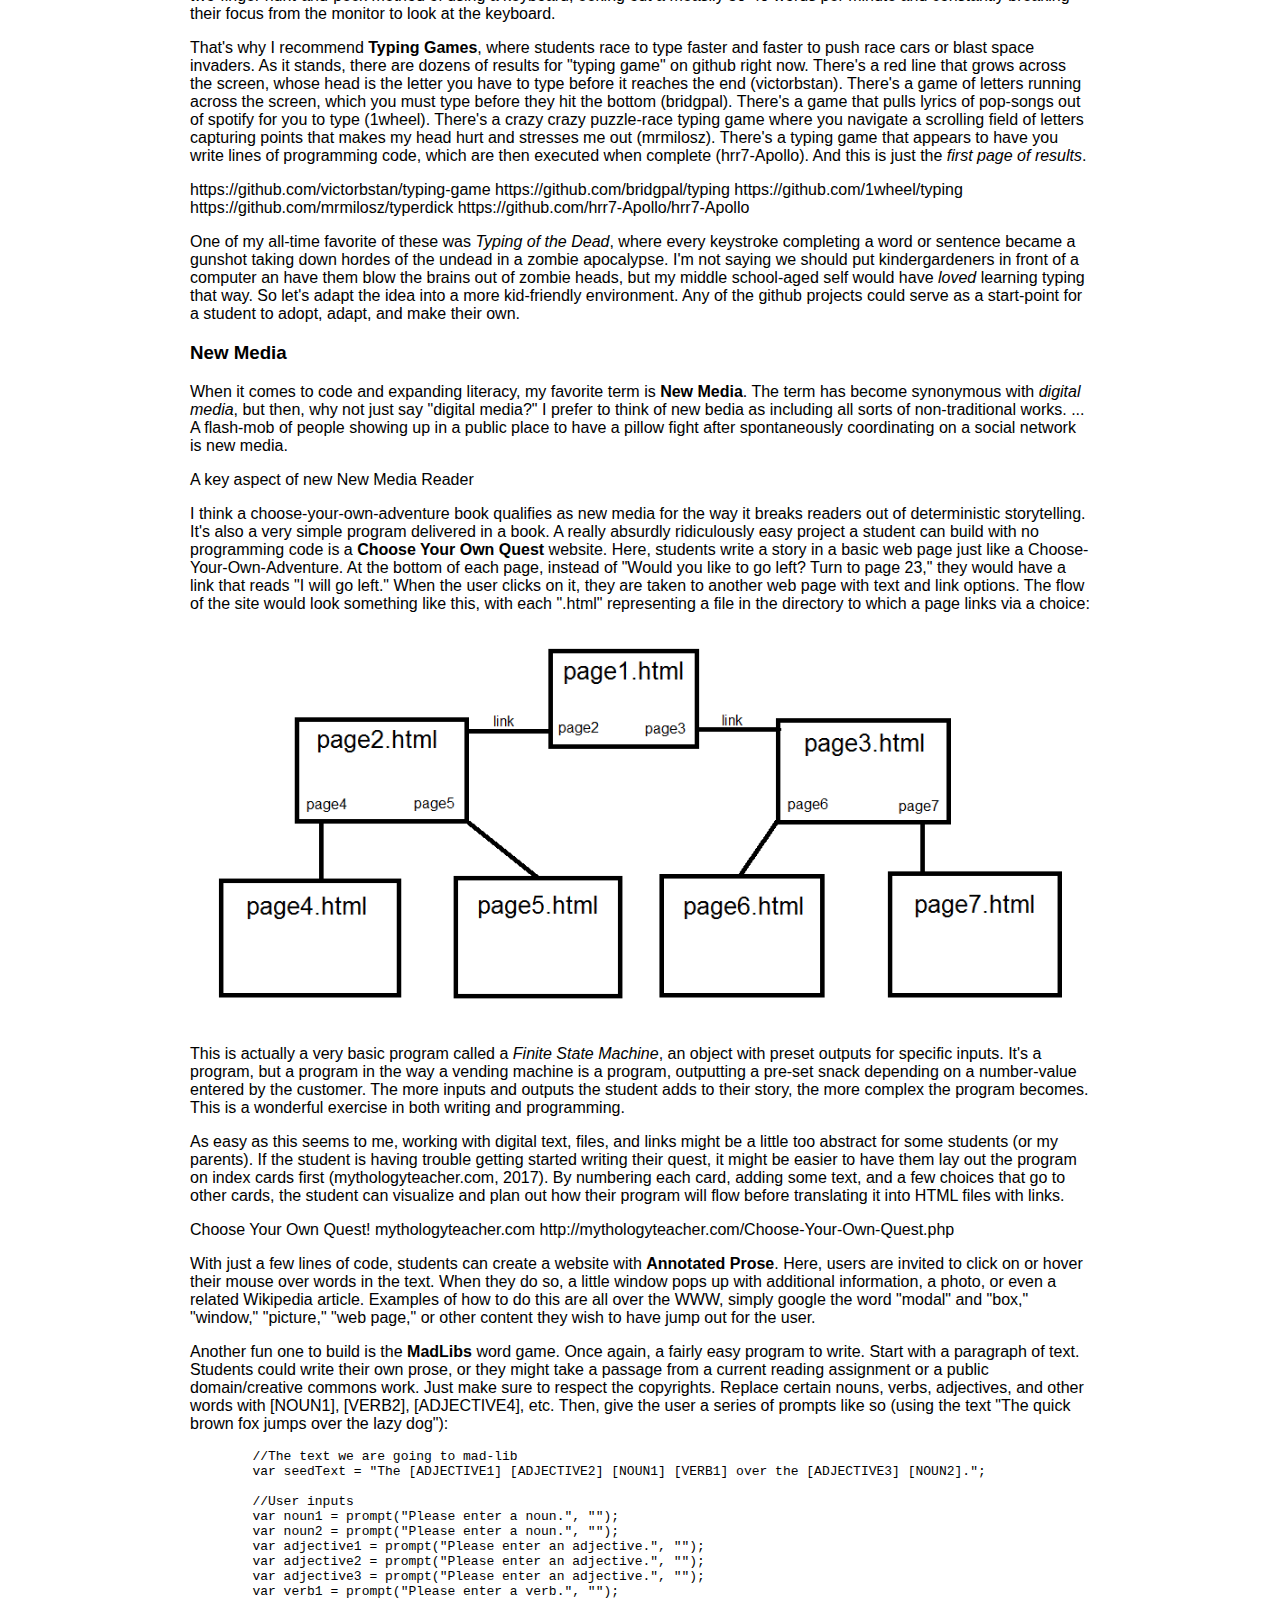
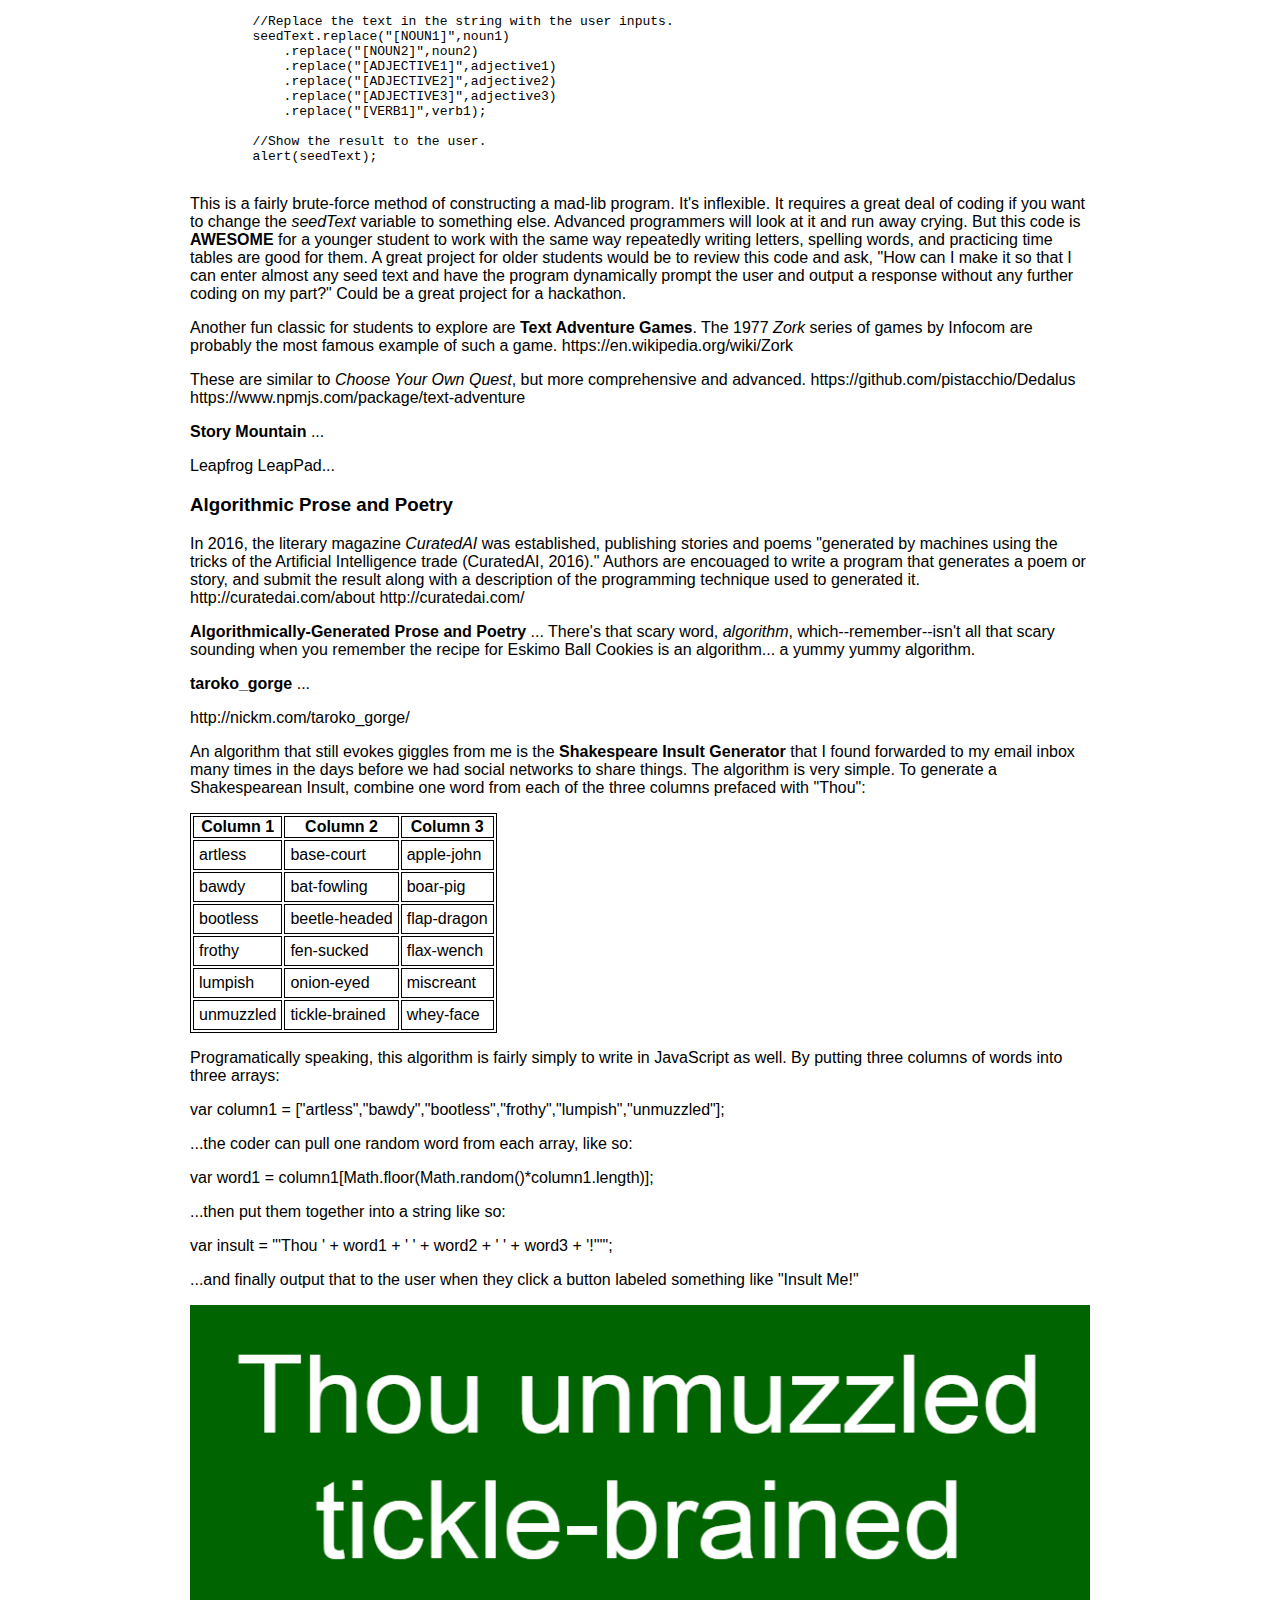
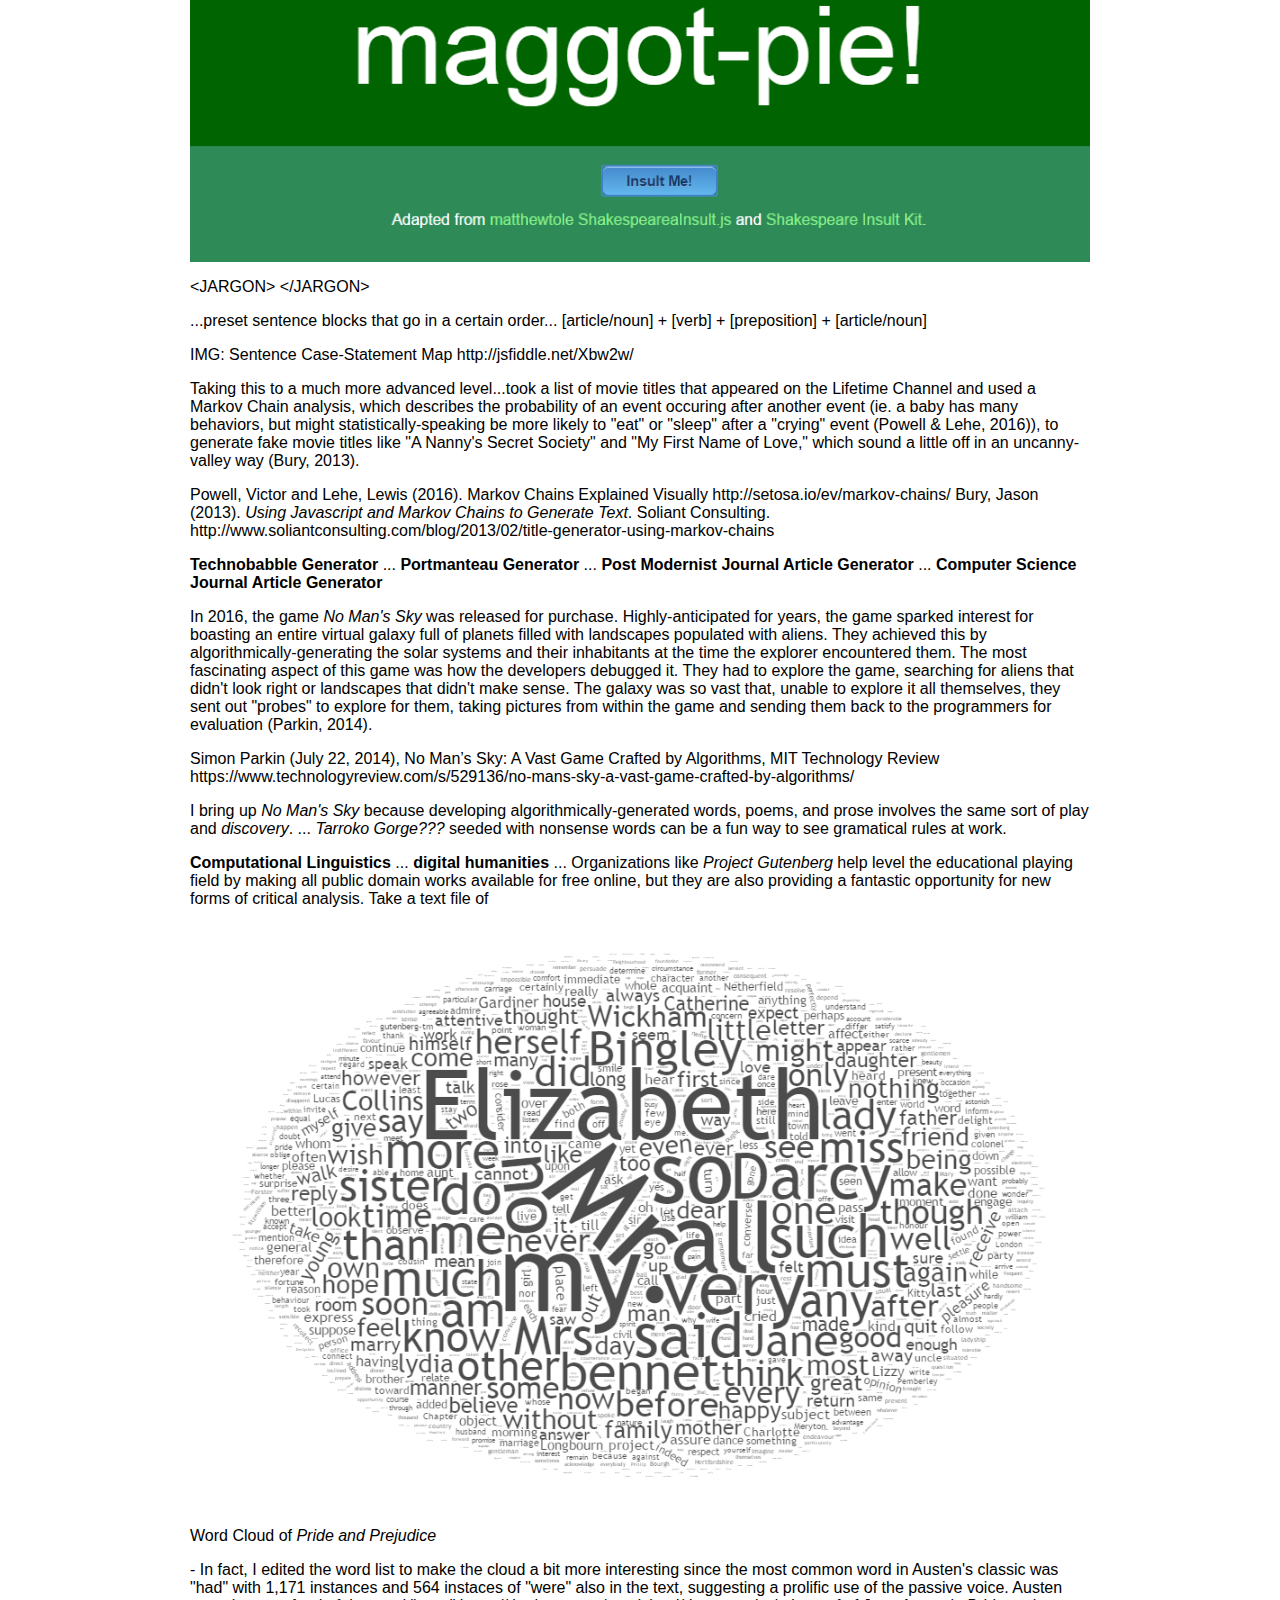
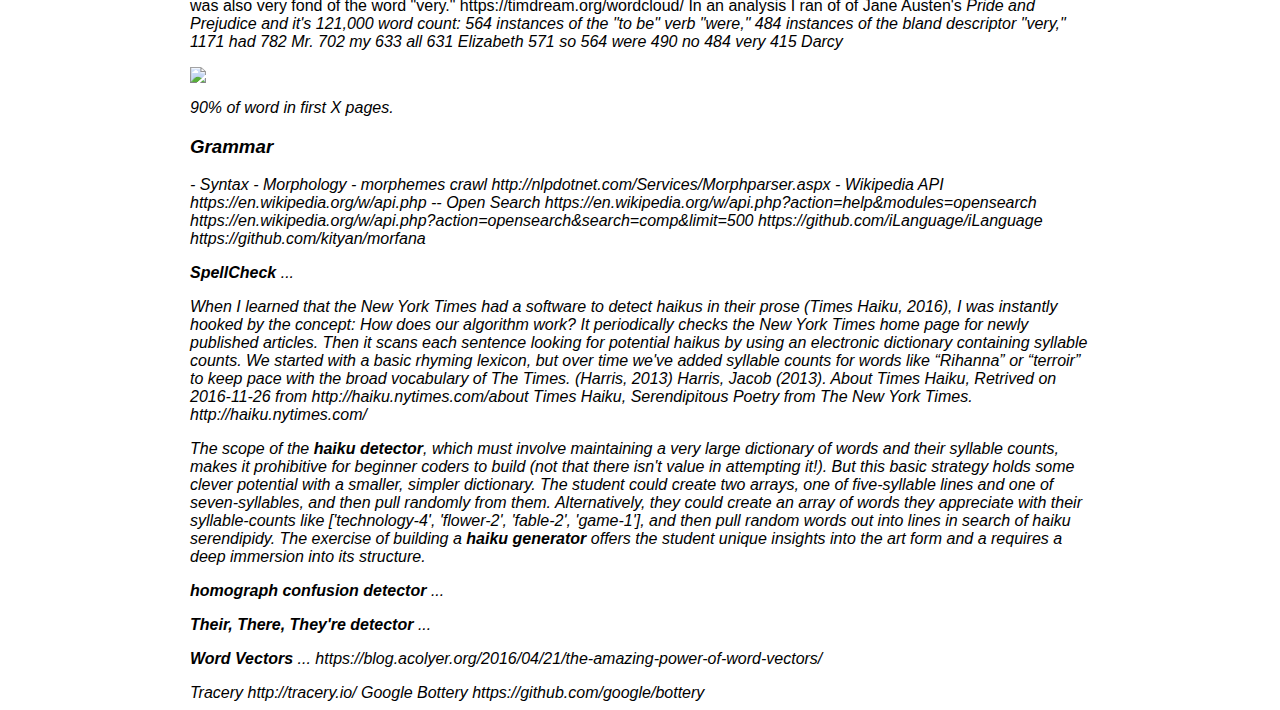
==== commit 7b7f9516: "Various updates." ====
--- a/Book/03Literacy.html
+++ b/Book/03Literacy.html
@@ -268,6 +268,24 @@
 
 https://timdream.org/wordcloud/
 
+In an analysis I ran of of Jane Austen's <em>Pride and Prejudice</b> and it's 121,000 word count: 564 instances of the "to be" verb "were," 484 instances of the bland descriptor "very,"
+1171    had
+782 Mr.
+702 my
+633 all
+631 Elizabeth
+571 so
+564 were
+490 no
+484 very
+415 Darcy
+
+<p><img src="prideandprejudicewordcloud.png" /></p>
+
+90% of word in first X pages.
+
+
+
     <h3>Grammar</h3>
 
 - Syntax
@@ -307,7 +325,11 @@
 
 
 
-
+Tracery
+http://tracery.io/
+
+Google Bottery
+https://github.com/google/bottery
 
 </div>
 
